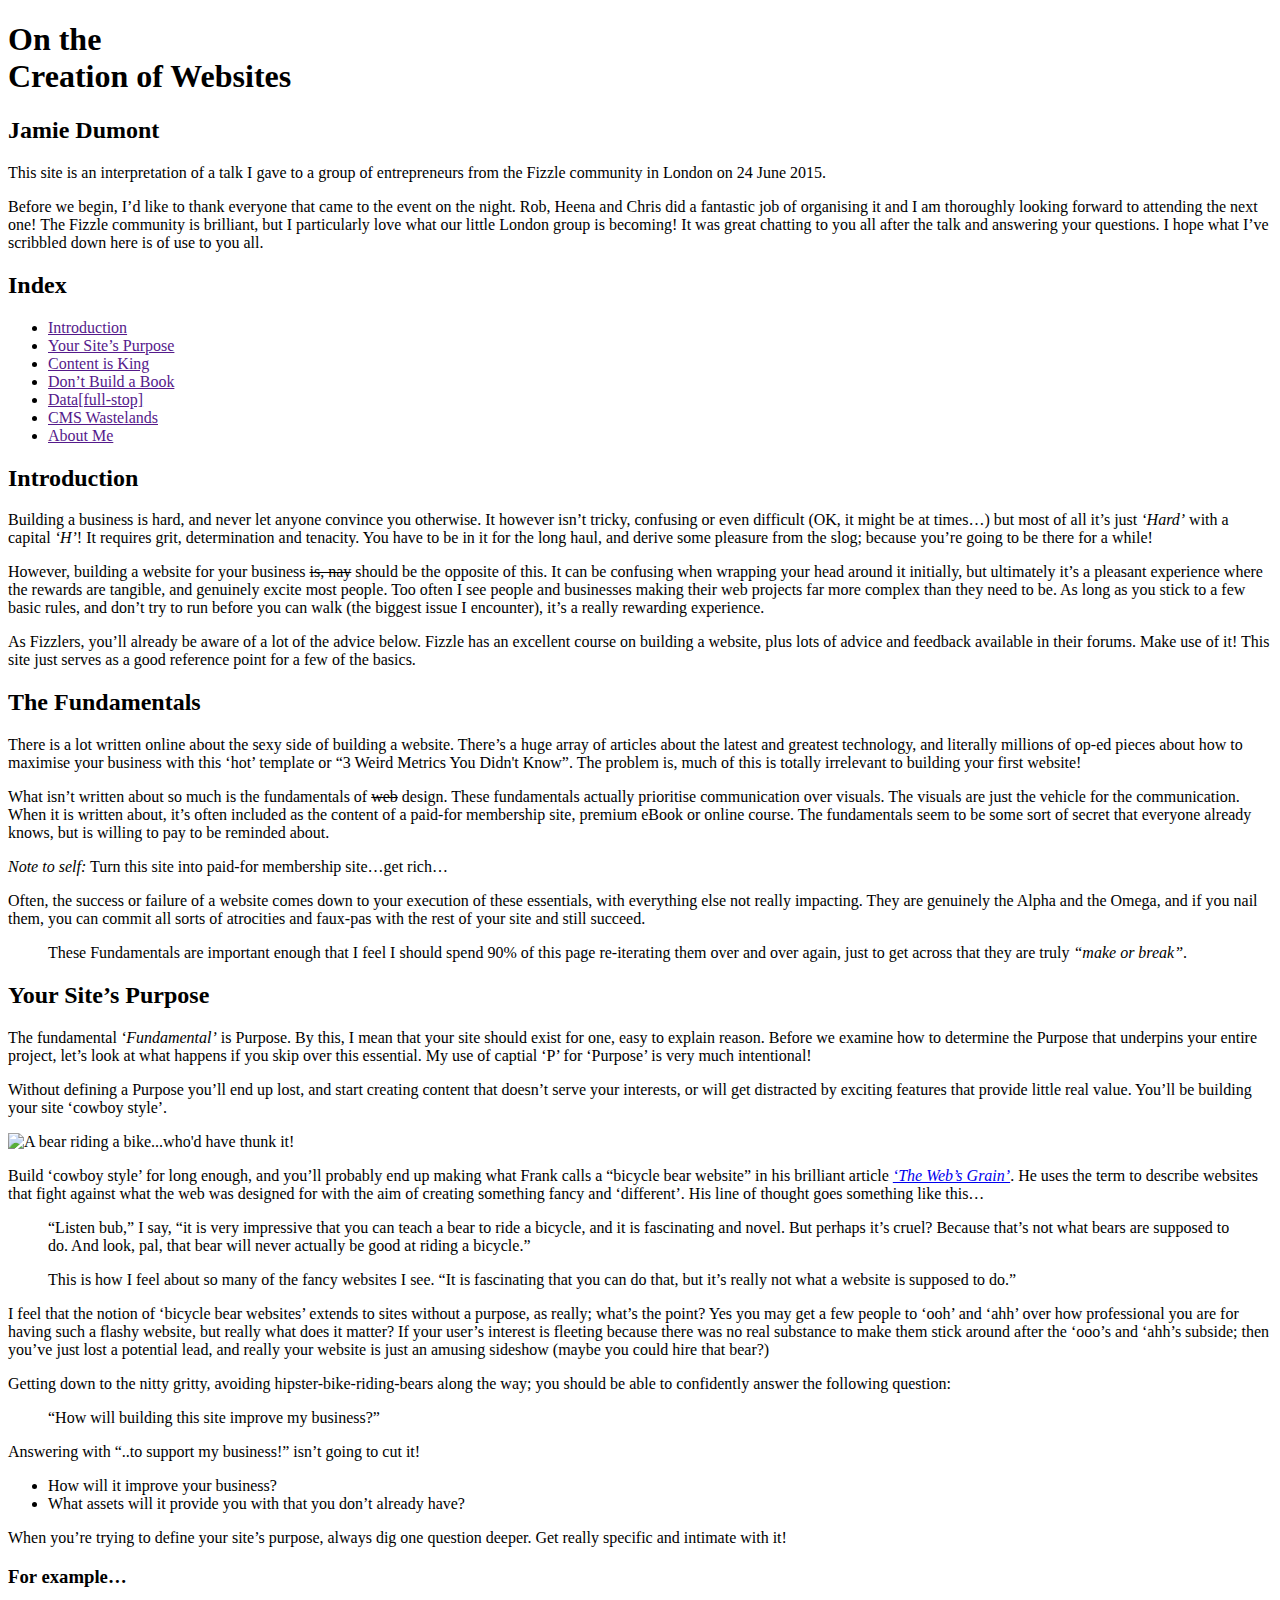
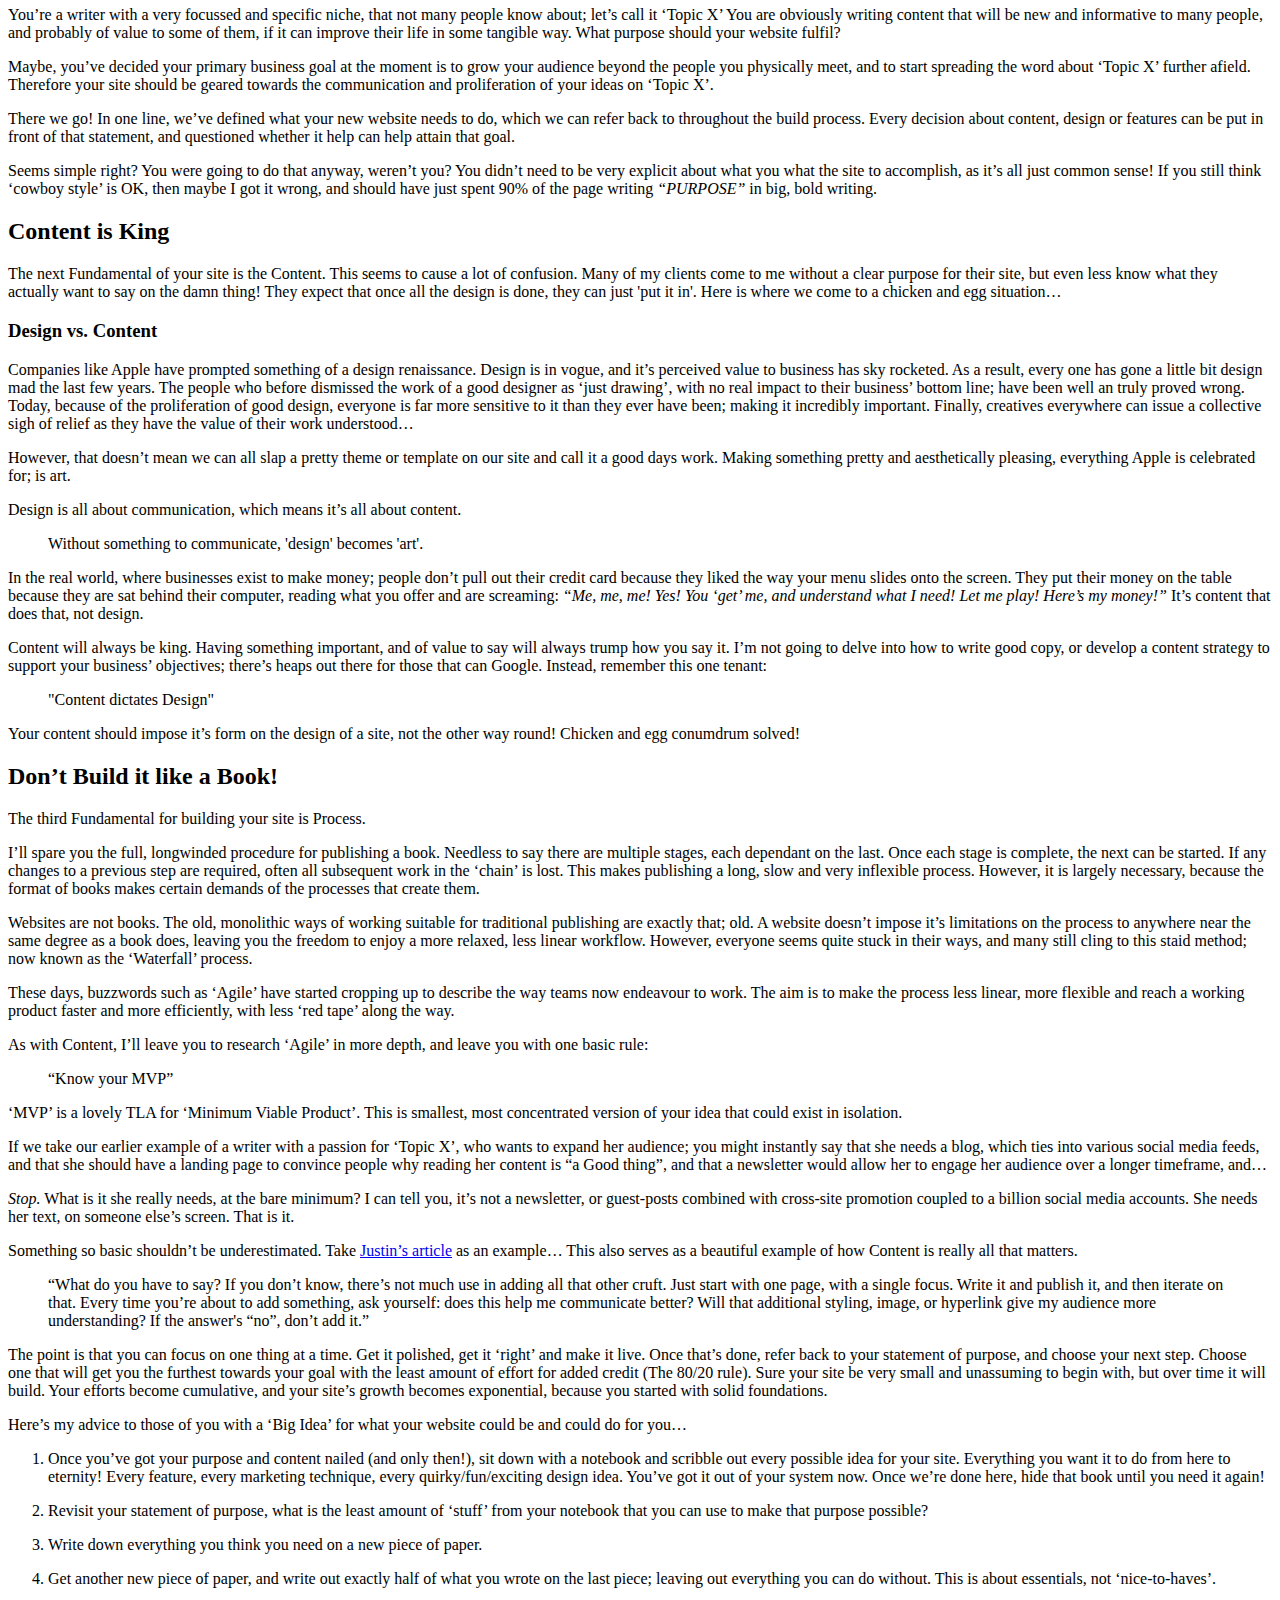
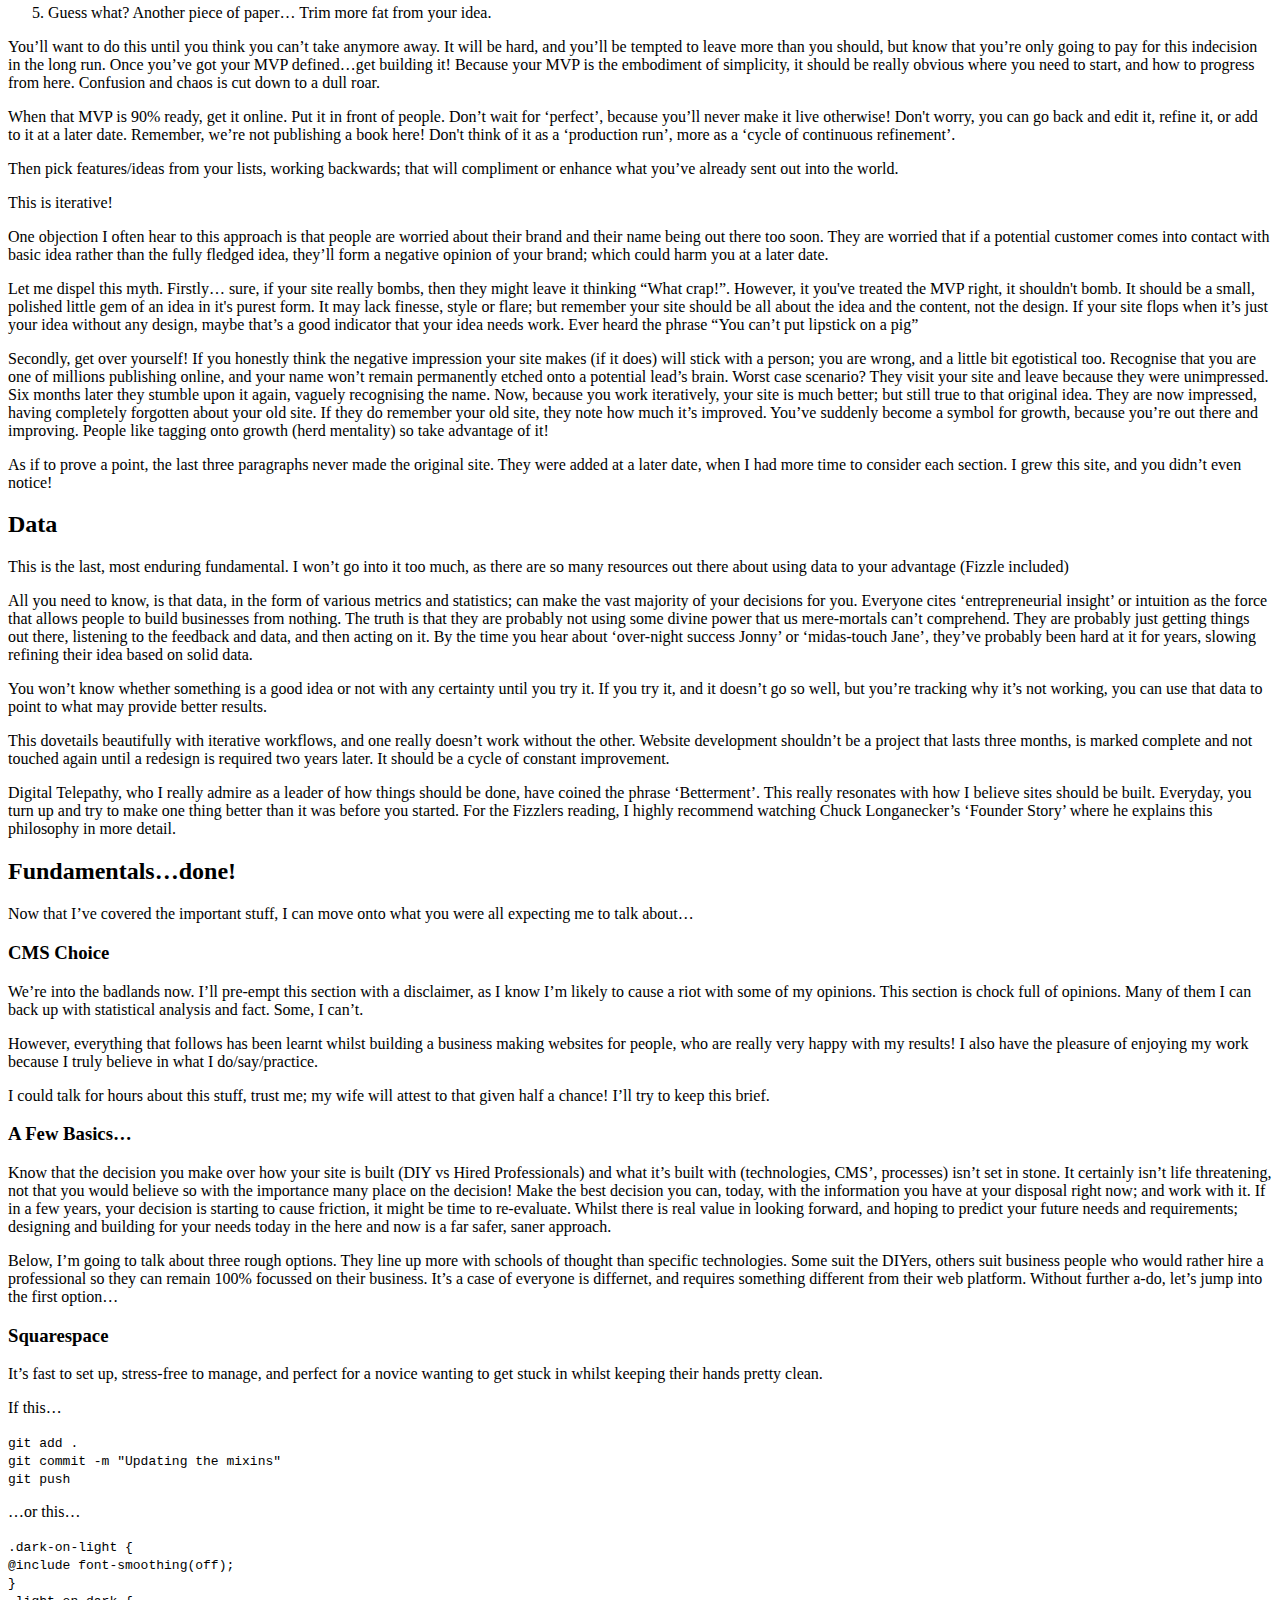
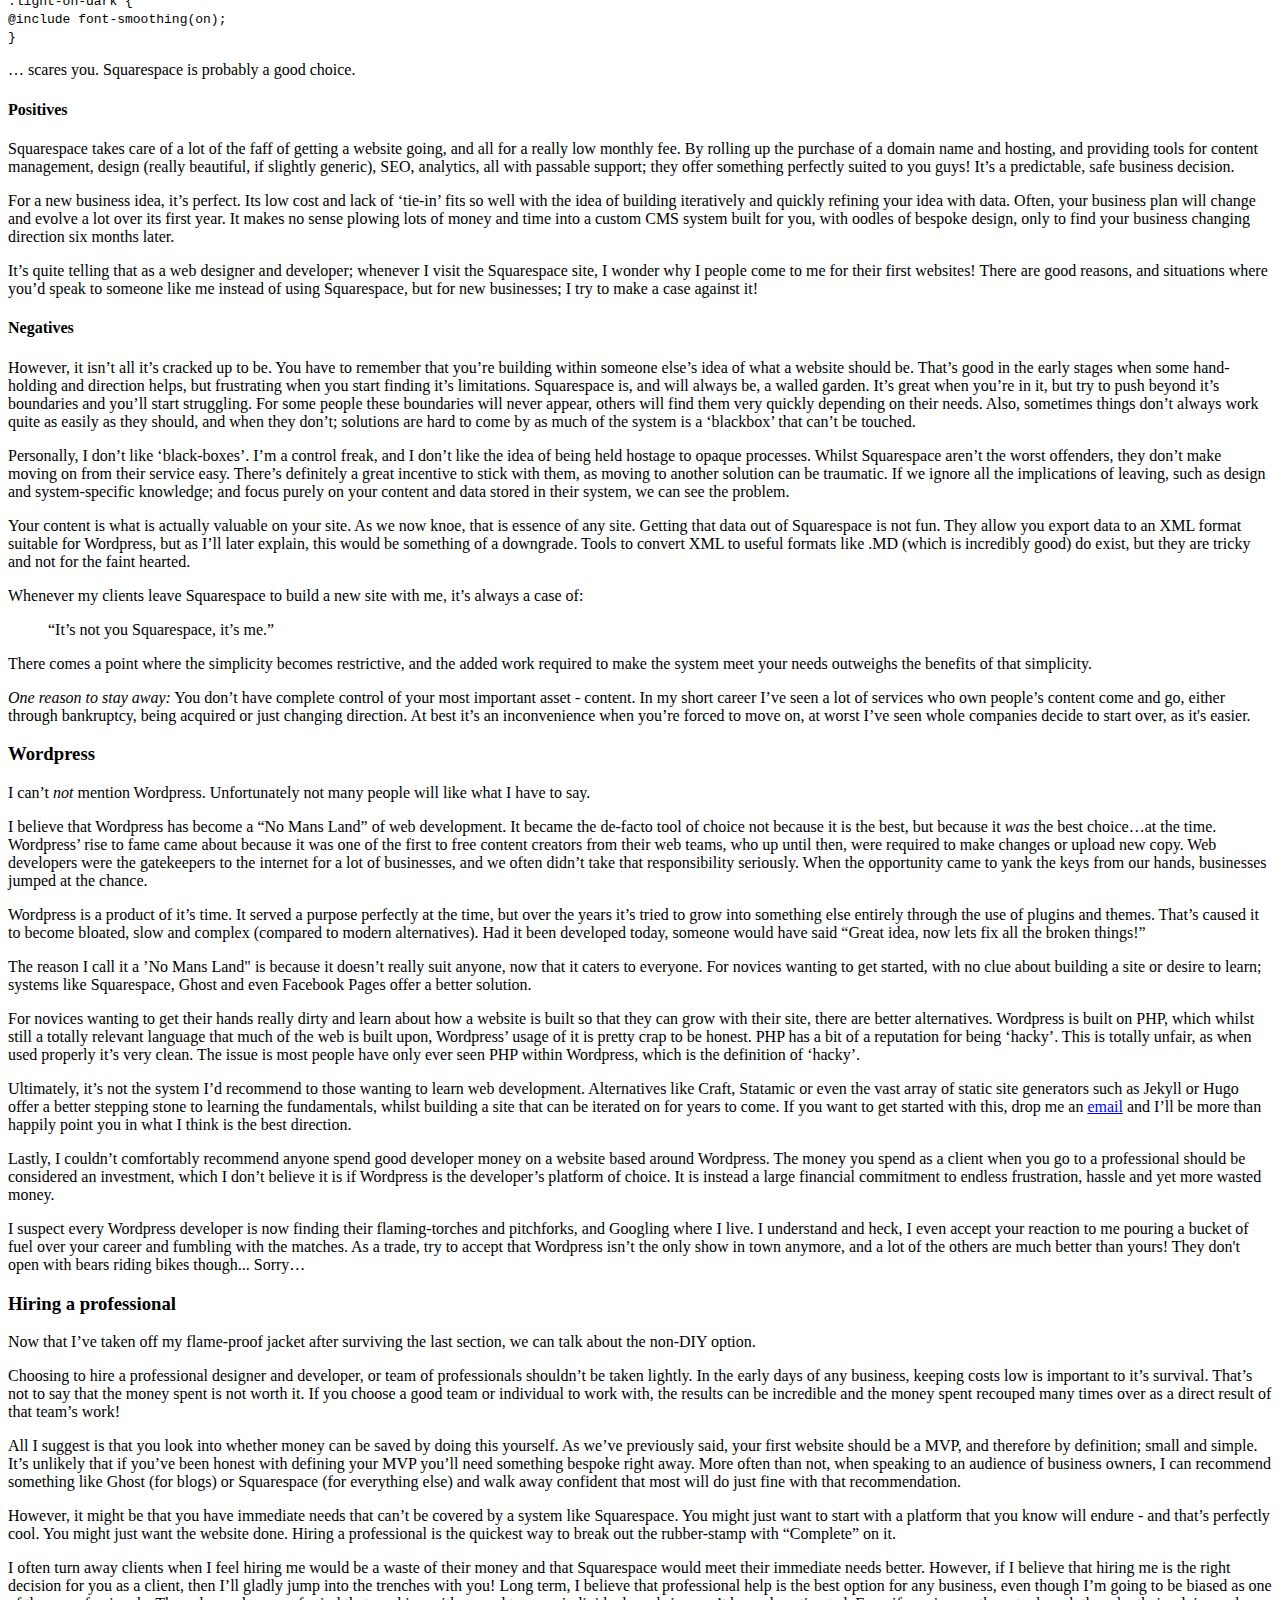
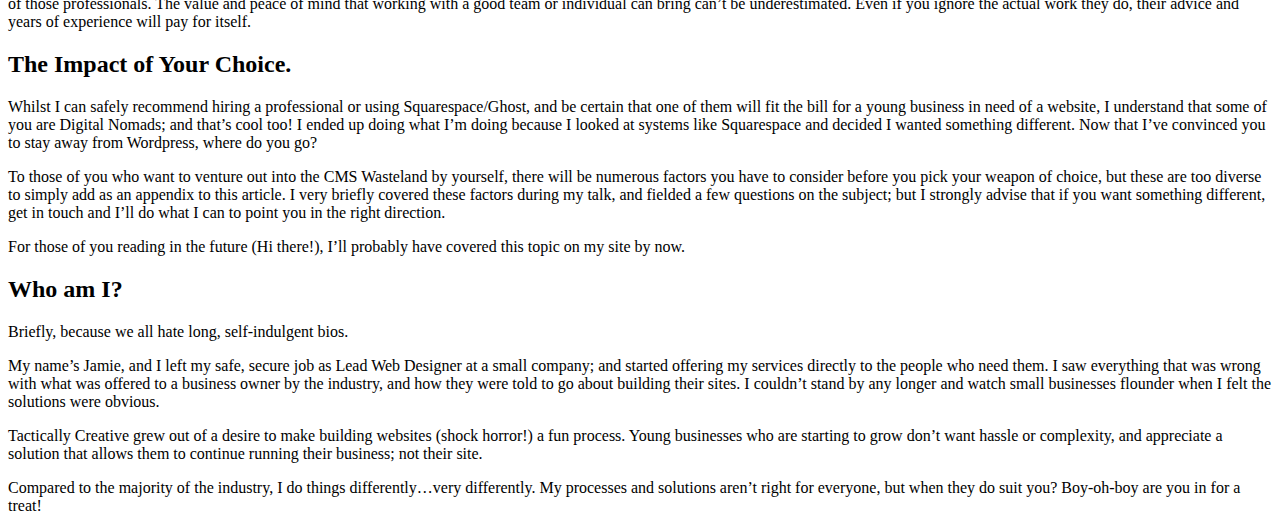
==== layouts/index.html @ e03779e4 "Initial commit" ====
<!doctype html>
<html>
<head>
	<meta charset="utf-8">

	<!-- Always force latest IE rendering engine or request Chrome Frame -->
	<meta content="IE=edge,chrome=1" http-equiv="X-UA-Compatible">

	<meta name="viewport" content="width=device-width, initial-scale=1.0, user-scalable=yes">


	<title>{{ .Title }}</title>

	<link href='http://fonts.googleapis.com/css?family=Roboto:300italic,300,500' rel='stylesheet' type='text/css'>
	<link href='http://fonts.googleapis.com/css?family=Merriweather:400,700italic' rel='stylesheet' type='text/css'>
	<link rel='stylesheet' type='text/css' href='//maxcdn.bootstrapcdn.com/font-awesome/4.3.0/css/font-awesome.min.css'>
	<link rel='stylesheet' type='text/css' href='/css/main.css'>

</head>

<body>

	<section class="container" id="header">
		

		<div class="content">

			<h1 class="main-header"><span>On the</span><br> Creation <span class="kern">of</span> Websites</h1>

			<h2 class="lined-header"><span>Jamie Dumont</span></h2>

			<p class="centered-text">This site is an interpretation of a talk I gave to a group of entrepreneurs from the Fizzle community in London on 24 June 2015.</p>

		</div>

	</section>

	<section class="container" id="welcome">

		<div class="content">

			<article>
				<p>Before we begin, I&#8217;d like to thank everyone that came to the event on the night. Rob, Heena and Chris did a fantastic job of organising it and I am thoroughly looking forward to attending the next one! The Fizzle community is brilliant, but I particularly love what our little London group is becoming! It was great chatting to you all after the talk and answering your questions. I hope what I&#8217;ve scribbled down here is of use to you all.</p>
			</article>

		</div>

	</section>

	<section class="container" id="nav">

		<div class="content">

			<nav>
				<h2>Index</h2>
				<ul>
					<li><a href="">Introduction</a></li>
					<li><a href="">Your Site&#8217;s Purpose</a></li>
					<li><a href="">Content is King</a></li>
					<li><a href="">Don&#8217;t Build a Book</a></li>
					<li><a href="">Data[full-stop]</a></li>
					<li><a href="">CMS Wastelands</a></li>
					<li><a href="">About Me</a></li>
				</ul>
			</nav>

		</div>



		
	</section>

	<section class="container">

		<div class="content">

			<h2>Introduction</h2>

			<p>Building a business is hard, and never let anyone convince you otherwise. It however isn&#8217;t tricky, confusing or even difficult (OK, it might be at times&#8230;) but most of all it&#8217;s just <em>&#8216;Hard&#8217;</em> with a capital <em>&#8216;H&#8217;</em>! It requires grit, determination and tenacity. You have to be in it for the long haul, and derive some pleasure from the slog; because you&#8217;re going to be there for a while!</p>

			<p>However, building a website for your business <s>is, nay</s> should be the opposite of this. It can be confusing when wrapping your head around it initially, but ultimately it&#8217;s a pleasant experience where the rewards are tangible, and genuinely excite most people. Too often I see people and businesses making their web projects far more complex than they need to be. As long as you stick to a few basic rules, and don&#8217;t try to run before you can walk (the biggest issue I encounter), it&#8217;s a really rewarding experience.</p>

			<p>As Fizzlers, you&#8217;ll already be aware of a lot of the advice below. Fizzle has an excellent course on building a website, plus lots of advice and feedback available in their forums. Make use of it! This site just serves as a good reference point for a few of the basics.</p>

		</div>

	</section>

	<section class="container">

		<div class="content">

			<h2>The Fundamentals</h2>

			<p>There is a lot written online about the sexy side of building a website. There&#8217;s a huge array of articles about the latest and greatest technology, and literally millions of op-ed pieces about how to maximise your business with this &#8216;hot&#8217; template or &#8220;3 Weird Metrics You Didn't Know&#8221;. The problem is, much of this is totally irrelevant to building your first website!</p>

			<p>What isn&#8217;t written about so much is the fundamentals of <s>web</s> design. These fundamentals actually prioritise communication over visuals. The visuals are just the vehicle for the communication. When it is written about, it&#8217;s often included as the content of a paid-for membership site, premium eBook or online course. The fundamentals seem to be some sort of secret that everyone already knows, but is willing to pay to be reminded about.</p>

			<p class="micro-text"><em>Note to self:</em> Turn this site into paid-for membership site&#8230;get rich&#8230;</p>

			<p>Often, the success or failure of a website comes down to your execution of these essentials, with everything else not really impacting. They are genuinely the Alpha and the Omega, and if you nail them, you can commit all sorts of atrocities and faux-pas with the rest of your site and still succeed.</p> 

			<blockquote>These Fundamentals are important enough that I feel I should spend 90% of this page re-iterating them over and over again, just to get across that they are truly <em>&#8220;make or break&#8221;</em>.</blockquote>

		</div>

	</section>

	<section class="container" id="purpose">

		<div class="content">

			<h2>Your Site&#8217;s Purpose</h2>

			<p>The fundamental <em>&#8216;Fundamental&#8217;</em> is Purpose. By this, I mean that your site should exist for one, easy to explain reason. Before we examine how to determine the Purpose that underpins your entire project, let&#8217;s look at what happens if you skip over this essential. <span class="micro-text">My use of captial &#8216;P&#8217; for &#8216;Purpose&#8217; is very much intentional!</span></p>

			<p>Without defining a Purpose you&#8217;ll end up lost, and start creating content that doesn&#8217;t serve your interests, or will get distracted by exciting features that provide little real value. You&#8217;ll be building your site &#8216;cowboy style&#8217;.</p>

			<img src="http://frankchimero.com/writing/the-webs-grain/bicyclebear.jpg" alt="A bear riding a bike...who'd have thunk it!">

			<p>Build &#8216;cowboy style&#8217; for long enough, and you&#8217;ll probably end up making what Frank calls a &#8220;bicycle bear website&#8221; in his brilliant article <a target="_blank" href="http://frankchimero.com/writing/the-webs-grain/"><em>&#8216;The Web&#8217;s Grain&#8217;</em></a>. He uses the term to describe websites that fight against what the web was designed for with the aim of creating something fancy and &#8216;different&#8217;. His line of thought goes something like this&#8230;</p>

			<blockquote>
				<p>&#8220;Listen bub,&#8221; I say, &#8220;it is very impressive that you can teach a bear to ride a bicycle, and it is fascinating and novel. But perhaps it’s cruel? Because that’s not what bears are supposed to do. And look, pal, that bear will never actually be good at riding a bicycle.&#8221;</p>

				<p>This is how I feel about so many of the fancy websites I see. &#8220;It is fascinating that you can do that, but it’s really not what a website is supposed to do.&#8221;</p>
			</blockquote>


			<p>I feel that the notion of &#8216;bicycle bear websites&#8217; extends to sites without a purpose, as really; what&#8217;s the point? Yes you may get a few people to &#8216;ooh&#8217; and &#8216;ahh&#8217; over how professional you are for having such a flashy website, but really what does it matter? If your user&#8217;s interest is fleeting because there was no real substance to make them stick around after the &#8216;ooo&#8217;s and &#8216;ahh&#8217;s subside; then you&#8217;ve just lost a potential lead, and really your website is just an amusing sideshow <span class="micro-text">(maybe you could hire that bear?)</span></p>

			<p>Getting down to the nitty gritty, avoiding hipster-bike-riding-bears along the way; you should be able to confidently answer the following question:</p>
			
			<blockquote class="big-bq">&#8220;How will building this site improve my business?&#8221;</blockquote>

			<p>Answering with &#8220;..to support my business!&#8221; isn&#8217;t going to cut it!</p>

			<ul class="indented-emphasis">
				<li>How will it improve your business?</li>
				<li>What assets will it provide you with that you don&#8217;t already have?</li>
			</ul>

			<p>When you&#8217;re trying to define your site&#8217;s purpose, always dig one question deeper. Get really specific and intimate with it!</p>

			<h3>For example&#8230;</h3>

			<p>You&#8217;re a writer with a very focussed and specific niche, that not many people know about; let&#8217;s call it &#8216;Topic X&#8217; You are obviously writing content that will be new and informative to many people, and probably of value to some of them, if it can improve their life in some tangible way. What purpose should your website fulfil?</p>

			<p>Maybe, you&#8217;ve decided your primary business goal at the moment is to grow your audience beyond the people you physically meet, and to start spreading the word about &#8216;Topic X&#8217; further afield. Therefore your site should be geared towards the communication and proliferation of your ideas on &#8216;Topic X&#8217;.</p>

			<p>There we go! In one line, we&#8217;ve defined what your new website needs to do, which we can refer back to throughout the build process. Every decision about content, design or features can be put in front of that statement, and questioned whether it help can help attain that goal.</p>

			<p>Seems simple right? You were going to do that anyway, weren&#8217;t you? You didn&#8217;t need to be very explicit about what you what the site to accomplish, as it&#8217;s all just common sense! If you still think &#8216;cowboy style&#8217; is OK, then maybe I got it wrong, and should have just spent 90% of the page writing <em>&#8220;PURPOSE&#8221;</em> in big, bold writing.</p>

		</div>

	</section>

	<section class="container">

		<div class="content">

			<h2>Content is King</h2>

			<p>The next Fundamental of your site is the Content. This seems to cause a lot of confusion. Many of my clients come to me without a clear purpose for their site, but even less know what they actually want to say on the damn thing! They expect that once all the design is done, they can just 'put it in'. Here is where we come to a chicken and egg situation&#8230;</p>

			<h3>Design vs. Content</h3>

			<p>Companies like Apple have prompted something of a design renaissance. Design is in vogue, and it&#8217;s perceived value to business has sky rocketed. As a result, every one has gone a little bit design mad the last few years. The people who before dismissed the work of a good designer as &#8216;just drawing&#8217;, with no real impact to their business&#8217; bottom line; have been well an truly proved wrong. Today, because of the proliferation of good design, everyone is far more sensitive to it than they ever have been; making it incredibly important. Finally, creatives everywhere can issue a collective sigh of relief as they have the value of their work understood&#8230;</p>

			<p>However, that doesn&#8217;t mean we can all slap a pretty theme or template on our site and call it a good days work. Making something pretty and aesthetically pleasing, everything Apple is celebrated for; is art.</p>

			<p>Design is all about communication, which means it&#8217;s all about content.</p>

			<blockquote>Without something to communicate, 'design' becomes 'art'.</blockquote>

			<p>In the real world, where businesses exist to make money; people don&#8217;t pull out their credit card because they liked the way your menu slides onto the screen. They put their money on the table because they are sat behind their computer, reading what you offer and are screaming: <em>&#8220;Me, me, me! Yes! You &#8216;get&#8217; me, and understand what I need! Let me play! Here&#8217;s my money!&#8221;</em> It&#8217;s content that does that, not design.</p>

			<p>Content will always be king. Having something important, and of value to say will always trump how you say it. I&#8217;m not going to delve into how to write good copy, or develop a content strategy to support your business&#8217; objectives; there&#8217;s heaps out there for those that can Google. Instead, remember this one tenant: </p>

			<blockquote class="big-bq">"Content dictates Design"</blockquote> 

			<p>Your content should impose it&#8217;s form on the design of a site, not the other way round! Chicken and egg conumdrum solved!</p>

		</div>

	</section>

	<section class="container">

		<div class="content">

			<h2>Don&#8217;t Build it like a Book!</h2>

			<p>The third Fundamental for building your site is Process.</p>

			<p>I&#8217;ll spare you the full, longwinded procedure for publishing a book. Needless to say there are multiple stages, each dependant on the last. Once each stage is complete, the next can be started. If any changes to a previous step are required, often all subsequent work in the &#8216;chain&#8217; is lost. This makes publishing a long, slow and very inflexible process. However, it is largely necessary, because the format of books makes certain demands of the processes that create them.</p>

			<p>Websites are not books. The old, monolithic ways of working suitable for traditional publishing are exactly that; old. A website doesn&#8217;t impose it&#8217;s limitations on the process to anywhere near the same degree as a book does, leaving you the freedom to enjoy a more relaxed, less linear workflow. However, everyone seems quite stuck in their ways, and many still cling to this staid method; now known as the &#8216;Waterfall&#8217; process.</p>

			<p>These days, buzzwords such as &#8216;Agile&#8217; have started cropping up to describe the way teams now endeavour to work. The aim is to make the process less linear, more flexible and reach a working product faster and more efficiently, with less &#8216;red tape&#8217; along the way.</p>

			<p>As with Content, I&#8217;ll leave you to research &#8216;Agile&#8217; in more depth, and leave you with one basic rule:</p>

			<blockquote>&#8220;Know your MVP&#8221;</blockquote>

			<p>&#8216;MVP&#8217; is a lovely TLA for &#8216;Minimum Viable Product&#8217;. This is smallest, most concentrated version of your idea that could exist in isolation.</p>

			<p>If we take our earlier example of a writer with a passion for &#8216;Topic X&#8217;, who wants to expand her audience; you might instantly say that she needs a blog, which ties into various social media feeds, and that she should have a landing page to convince people why reading her content is &#8220;a Good thing&#8221;, and that a newsletter would allow her to engage her audience over a longer timeframe, and&#8230;</p>

			<p><em>Stop.</em> What is it she really needs, at the bare minimum? I can tell you, it&#8217;s not a newsletter, or guest-posts combined with cross-site promotion coupled to a billion social media accounts. She needs her text, on someone else&#8217;s screen. That is it.</p>

			<p>Something so basic shouldn&#8217;t be underestimated. Take <a target="_blank" href="http://justinjackson.ca/words.html">Justin&#8217;s article</a> as an example&#8230; This also serves as a beautiful example of how Content is really all that matters.</p>

			<blockquote><p>&#8220;What do you have to say? If you don&#8217;t know, there&#8217;s not much use in adding all that other cruft. Just start with one page, with a single focus. Write it and publish it, and then iterate on that. Every time you&#8217;re about to add something, ask yourself: does this help me communicate better? Will that additional styling, image, or hyperlink give my audience more understanding? If the answer's &#8220;no&#8221;, don&#8217;t add it.&#8221;</p></blockquote>

			<p>The point is that you can focus on one thing at a time. Get it polished, get it &#8216;right&#8217; and make it live. Once that&#8217;s done, refer back to your statement of purpose, and choose your next step. Choose one that will get you the furthest towards your goal with the least amount of effort for added credit (The 80/20 rule). Sure your site be very small and unassuming to begin with, but over time it will build. Your efforts become cumulative, and your site&#8217;s growth becomes exponential, because you started with solid foundations.</p>

			<p>Here&#8217;s my advice to those of you with a &#8216;Big Idea&#8217; for what your website could be and could do for you&#8230; </p>

			<ol>
				<li><p>Once you&#8217;ve got your purpose and content nailed (and only then!), sit down with a notebook and scribble out every possible idea for your site. Everything you want it to do from here to eternity! Every feature, every marketing technique, every quirky/fun/exciting design idea. You&#8217;ve got it out of your system now. Once we&#8217;re done here, hide that book until you need it again!</p></li>
				<li><p>Revisit your statement of purpose, what is the least amount of &#8216;stuff&#8217; from your notebook that you can use to make that purpose possible?</p></li>
				<li><p>Write down everything you think you need on a new piece of paper.</p></li>
				<li><p>Get another new piece of paper, and write out exactly half of what you wrote on the last piece; leaving out everything you can do without. This is about essentials, not &#8216;nice-to-haves&#8217;.</p></li>
				<li><p>Guess what? Another piece of paper&#8230; Trim more fat from your idea.</p></li>
			</ol>

			<p>You&#8217;ll want to do this until you think you can&#8217;t take anymore away. It will be hard, and you&#8217;ll be tempted to leave more than you should, but know that you&#8217;re only going to pay for this indecision in the long run. Once you&#8217;ve got your MVP defined&#8230;get building it! Because your MVP is the embodiment of simplicity, it should be really obvious where you need to start, and how to progress from here. Confusion and chaos is cut down to a dull roar.</p>

			<p>When that MVP is 90% ready, get it online. Put it in front of people. Don&#8217;t wait for &#8216;perfect&#8217;, because you&#8217;ll never make it live otherwise! Don't worry, you can go back and edit it, refine it, or add to it at a later date. Remember, we&#8217;re not publishing a book here! Don't think of it as a &#8216;production run&#8217;, more as a &#8216;cycle of continuous refinement&#8217;.</p>

			<p>Then pick features/ideas from your lists, working backwards; that will compliment or enhance what you&#8217;ve already sent out into the world.</p>

			<p>This is iterative!</p>

			<p>One objection I often hear to this approach is that people are worried about their brand and their name being out there too soon. They are worried that if a potential customer comes into contact with basic idea rather than the fully fledged idea, they&#8217;ll form a negative opinion of your brand; which could harm you at a later date.</p>

			<p>Let me dispel this myth. Firstly&#8230; sure, if your site really bombs, then they might leave it thinking &#8220;What crap!&#8221;. However, it you've treated the MVP right, it shouldn't bomb. It should be a small, polished little gem of an idea in it's purest form. It may lack finesse, style or flare; but remember your site should be all about the idea and the content, not the design. If your site flops when it&#8217;s just your idea without any design, maybe that&#8217;s a good indicator that your idea needs work. Ever heard the phrase &#8220;You can&#8217;t put lipstick on a pig&#8221;</p>

			<p>Secondly, get over yourself! If you honestly think the negative impression your site makes (if it does) will stick with a person; you are wrong, and a little bit egotistical too. Recognise that you are one of millions publishing online, and your name won&#8217;t remain permanently etched onto a potential lead&#8217;s brain. Worst case scenario? They visit your site and leave because they were unimpressed. Six months later they stumble upon it again, vaguely recognising the name. Now, because you work iteratively, your site is much better; but still true to that original idea. They are now impressed, having completely forgotten about your old site. If they do remember your old site, they note how much it&#8217;s improved. You&#8217;ve suddenly become a symbol for growth, because you&#8217;re out there and improving. People like tagging onto growth (herd mentality) so take advantage of it!</p>

			<p class="micro-text">As if to prove a point, the last three paragraphs never made the original site. They were added at a later date, when I had more time to consider each section. I grew this site, and you didn&#8217;t even notice!</p>

		</div>

	</section>

	<section class="container">

		<div class="content">

			<h2>Data</h2>

			<p>This is the last, most enduring fundamental. I won&#8217;t go into it too much, as there are so many resources out there about using data to your advantage (Fizzle included)</p>

			<p>All you need to know, is that data, in the form of various metrics and statistics; can make the vast majority of your decisions for you. Everyone cites &#8216;entrepreneurial insight&#8217; or intuition as the force that allows people to build businesses from nothing. The truth is that they are probably not using some divine power that us mere-mortals can&#8217;t comprehend. They are probably just getting things out there, listening to the feedback and data, and then acting on it. By the time you hear about &#8216;over-night success Jonny&#8217; or &#8216;midas-touch Jane&#8217;, they&#8217;ve probably been hard at it for years, slowing refining their idea based on solid data.</p>

			<p>You won&#8217;t know whether something is a good idea or not with any certainty until you try it. If you try it, and it doesn&#8217;t go so well, but you&#8217;re tracking why it&#8217;s not working, you can use that data to point to what may provide better results.</p>

			<p>This dovetails beautifully with iterative workflows, and one really doesn&#8217;t work without the other. Website development shouldn&#8217;t be a project that lasts three months, is marked complete and not touched again until a redesign is required two years later. It should be a cycle of constant improvement.</p>

			<p>Digital Telepathy, who I really admire as a leader of how things should be done, have coined the phrase &#8216;Betterment&#8217;. This really resonates with how I believe sites should be built. Everyday, you turn up and try to make one thing better than  it was before you started. For the Fizzlers reading, I highly recommend watching Chuck Longanecker&#8217;s &#8216;Founder Story&#8217; where he explains this philosophy in more detail.</p>

		</div>

	</section>

	<section class="container">

		<div class="content">

			<h2>Fundamentals&#8230;done!</h2>

			<p>Now that I&#8217;ve covered the important stuff, I can move onto what you were all expecting me to talk about&#8230;</p>

			<h3>CMS Choice</h3>

			<p>We&#8217;re into the badlands now. I&#8217;ll pre-empt this section with a disclaimer, as I know I&#8217;m likely to cause a riot with some of my opinions. This section is chock full of opinions. Many of them I can back up with statistical analysis and fact. Some, I can&#8217;t.</p>

			<p>However, everything that follows has been learnt whilst building a business making websites for people, who are really very happy with my results! I also have the pleasure of enjoying my work because I truly believe in what I do/say/practice.</p>

			<p>I could talk for hours about this stuff, trust me; my wife will attest to that given half a chance! I&#8217;ll try to keep this brief.</p>

			<h3>A Few Basics&#8230;</h3>

			<p>Know that the decision you make over how your site is built (DIY vs Hired Professionals) and what it&#8217;s built with (technologies, CMS&#8217;, processes) isn&#8217;t set in stone. It certainly isn&#8217;t life threatening, not that you would believe so with the importance many place on the decision! Make the best decision you can, today, with the information you have at your disposal right now; and work with it. If in a few years, your decision is starting to cause friction, it might be time to re-evaluate. Whilst there is real value in looking forward, and hoping to predict your future needs and requirements; designing and building for your needs today in the here and now is a far safer, saner approach.</p>

			<p>Below, I&#8217;m going to talk about three rough options. They line up more with schools of thought than specific technologies. Some suit the DIYers, others suit business people who would rather hire a professional so they can remain 100% focussed on their business. It&#8217;s a case of everyone is differnet, and requires something different from their web platform. Without further a-do, let&#8217;s jump into the first option&#8230;</p>

			<h3>Squarespace</h3>

			<p>It&#8217;s fast to set up, stress-free to manage, and perfect for a novice wanting to get stuck in whilst keeping their hands pretty clean.</p>

			<p>If this&#8230;</p>

			<div class="code">
				<code>
				git add . <br>
				git commit -m "Updating the mixins" <br>
				git push <br>
				</code>
			</div>

			<p>&#8230;or this&#8230;</p>

			<div class="code">
				<code>
				.dark-on-light {<br>
				@include font-smoothing(off);<br>
				} <br>

				.light-on-dark {<br>
				@include font-smoothing(on);<br>
				}
				</code>
			</div>
			

		<p>&#8230; scares you. Squarespace is probably a good choice.</p>
		<h4>Positives</h4>

		<p>Squarespace takes care of a lot of the faff of getting a website going, and all for a really low monthly fee. By rolling up the purchase of a domain name and hosting, and providing tools for content management, design (really beautiful, if slightly generic), SEO, analytics, all with passable support; they offer something perfectly suited to you guys! It&#8217;s a predictable, safe business decision.</p>

		<p>For a new business idea, it&#8217;s perfect. Its low cost and lack of &#8216;tie-in&#8217; fits so well with the idea of building iteratively and quickly refining your idea with data. Often, your business plan will change and evolve a lot over its first year. It makes no sense plowing lots of money and time into a custom CMS system built for you, with oodles of bespoke design, only to find your business changing direction six months later.</p>

		<p>It&#8217;s quite telling that as a web designer and developer; whenever I visit the Squarespace site, I wonder why I people come to me for their first websites! There are good reasons, and situations where you&#8217;d speak to someone like me instead of using Squarespace, but for new businesses; I try to make a case against it!</p>

		<h4>Negatives</h4>

		<p>However, it isn&#8217;t all it&#8217;s cracked up to be. You have to remember that you&#8217;re building within someone else&#8217;s idea of what a website should be. That&#8217;s good in the early stages when some hand-holding and direction helps, but frustrating when you start finding it&#8217;s limitations. Squarespace is, and will always be, a walled garden. It&#8217;s great when you&#8217;re in it, but try to push beyond it&#8217;s boundaries and you&#8217;ll start struggling. For some people these boundaries will never appear, others will find them very quickly depending on their needs. Also, sometimes things don&#8217;t always work quite as easily as they should, and when they don&#8217;t; solutions are hard to come by as much of the system is a &#8216;blackbox&#8217; that can&#8217;t be touched.</p>

		<p>Personally, I don&#8217;t like &#8216;black-boxes&#8217;. I&#8217;m a control freak, and I don&#8217;t like the idea of being held hostage to opaque processes. Whilst Squarespace aren&#8217;t the worst offenders, they don&#8217;t make moving on from their service easy. There&#8217;s definitely a great incentive to stick with them, as moving to another solution can be traumatic. If we ignore all the implications of leaving, such as design and system-specific knowledge; and focus purely on your content and data stored in their system, we can see the problem.</p>

		<p>Your content is what is actually valuable on your site. As we now knoe, that is essence of any site. Getting that data out of Squarespace is not fun. They allow you export data to an XML format suitable for Wordpress, but as I&#8217;ll later explain, this would be something of a downgrade. Tools to convert XML to useful formats like .MD (which is incredibly good) do exist, but they are tricky and not for the faint hearted.</p>

		<p>Whenever my clients leave Squarespace to build a new site with me, it&#8217;s always a case of:</p>

		<blockquote>&#8220;It&#8217;s not you Squarespace, it&#8217;s me.&#8221;</blockquote>

		<p>There comes a point where the simplicity becomes restrictive, and the added work required to make the system meet your needs outweighs the benefits of that simplicity.</p>

		<p><em>One reason to stay away:</em> You don&#8217;t have complete control of your most important asset - content. In my short career I&#8217;ve seen a lot of services who own people&#8217;s content come and go, either through bankruptcy, being acquired or just changing direction. At best it&#8217;s an inconvenience when you&#8217;re forced to move on, at worst I&#8217;ve seen whole companies decide to start over, as it's easier.</p>

		<h3>Wordpress</h3>

		<p>I can&#8217;t <em>not</em> mention Wordpress. Unfortunately not many people will like what I have to say.</p>

		<p>I believe that Wordpress has become a &#8220;No Mans Land&#8221; of web development. It became the de-facto tool of choice not because it is the best, but because it <em>was</em> the best choice&#8230;at the time. Wordpress&#8217; rise to fame came about because it was one of the first to free content creators from their web teams, who up until then, were required to make changes or upload new copy. Web developers were the gatekeepers to the internet for a lot of businesses, and we often didn&#8217;t take that responsibility seriously. When the opportunity came to yank the keys from our hands, businesses jumped at the chance.</p>

		<p>Wordpress is a product of it&#8217;s time. It served a purpose perfectly at the time, but over the years it&#8217;s tried to grow into something else entirely through the use of plugins and themes. That&#8217;s caused it to become bloated, slow and complex (compared to modern alternatives). Had it been developed today, someone would have said &#8220;Great idea, now lets fix all the broken things!&#8221;</p>

		<p>The reason I call it a &#8217;No Mans Land&quot; is because it doesn&#8217;t really suit anyone, now that it caters to everyone. For novices wanting to get started, with no clue about building a site or desire to learn; systems like Squarespace, Ghost and even Facebook Pages offer a better solution.</p>

		<p>For novices wanting to get their hands really dirty and learn about how a website is built so that they can grow with their site, there are better alternatives. Wordpress is built on PHP, which whilst still a totally relevant language that much of the web is built upon, Wordpress&#8217; usage of it is pretty crap to be honest. PHP has a bit of a reputation for being &#8216;hacky&#8217;. This is totally unfair, as when used properly it&#8217;s very clean. The issue is most people have only ever seen PHP within Wordpress, which is the definition of &#8216;hacky&#8217;.</p>

		<p>Ultimately, it&#8217;s not the system I&#8217;d recommend to those wanting to learn web development. Alternatives like Craft, Statamic or even the vast array of static site generators such as Jekyll or Hugo offer a better stepping stone to learning the fundamentals, whilst building a site that can be iterated on for years to come. If you want to get started with this, drop me an <a href="mailto:jamie@tactically-creative.co.uk">email</a> and I&#8217;ll be more than happily point you in what I think is the best direction.</p>

		<p>Lastly, I couldn&#8217;t comfortably recommend anyone spend good developer money on a website based around Wordpress. The money you spend as a client when you go to a professional should be considered an investment, which I don&#8217;t believe it is if Wordpress is the developer&#8217;s platform of choice. It is instead a large financial commitment to endless frustration, hassle and yet more wasted money.</p>

		<p> I suspect every Wordpress developer is now finding their flaming-torches and pitchforks, and Googling where I live. I understand and heck, I even accept your reaction to me pouring a bucket of fuel over your career and fumbling with the matches. As a trade, try to accept that Wordpress isn&#8217;t the only show in town anymore, and a lot of the others are much better than yours! <span class="micro-text">They don't open with bears riding bikes though...</span> Sorry&#8230;</p>

		<h3>Hiring a professional</h3>

		<p>Now that I&#8217;ve taken off my flame-proof jacket after surviving the last section, we can talk about the non-DIY option.</p>

		<p>Choosing to hire a professional designer and developer, or team of professionals shouldn&#8217;t be taken lightly. In the early days of any business, keeping costs low is important to it&#8217;s survival. That&#8217;s not to say that the money spent is not worth it. If you choose a good team or individual to work with, the results can be incredible and the money spent recouped many times over as a direct result of that team&#8217;s work!</p>

		<p>All I suggest is that you look into whether money can be saved by doing this yourself. As we&#8217;ve previously said, your first website should be a MVP, and therefore by definition; small and simple. It&#8217;s unlikely that if you&#8217;ve been honest with defining your MVP you&#8217;ll need something bespoke right away. More often than not, when speaking to an audience of business owners, I can recommend something like Ghost (for blogs) or Squarespace (for everything else) and walk away confident that most will do just fine with that recommendation.</p>

		<p>However, it might be that you have immediate needs that can&#8217;t be covered by a system like Squarespace. You might just want to start with a platform that you know will endure - and that&#8217;s perfectly cool. You might just want the website done. Hiring a professional is the quickest way to break out the rubber-stamp with &#8220;Complete&#8221; on it.</p>

		<p>I often turn away clients when I feel hiring me would be a waste of their money and that Squarespace would meet their immediate needs better. However, if I believe that hiring me is the right decision for you as a client, then I&#8217;ll gladly jump into the trenches with you! Long term, I believe that professional help is the best option for any business, even though I&#8217;m going to be biased as one of those professionals. The value and peace of mind that working with a good team or individual can bring can&#8217;t be underestimated. Even if you ignore the actual work they do, their advice and years of experience will pay for itself.</p>

		<h2>The Impact of Your Choice.</h2>

		<p>Whilst I can safely recommend hiring a professional or using Squarespace/Ghost, and be certain that one of them will fit the bill for a young business in need of a website, I understand that some of you are Digital Nomads; and that&#8217;s cool too! I ended up doing what I&#8217;m doing because I looked at systems like Squarespace and decided I wanted something different. Now that I&#8217;ve convinced you to stay away from Wordpress, where do you go?</p>

		<p>To those of you who want to venture out into the CMS Wasteland by yourself, there will be numerous factors you have to consider before you pick your weapon of choice, but these are too diverse to simply add as an appendix to this article. I very briefly covered these factors during my talk, and fielded a few questions on the subject; but I strongly advise that if you want something different, get in touch and I&#8217;ll do what I can to point you in the right direction.</p>

		<p>For those of you reading in the future (Hi there!), I&#8217;ll probably have covered this topic on my site by now. </p>

	</div>
</section>

<section class="container">

	<div class="content">

		<h2>Who am I?</h2>

		<p>Briefly, because we all hate long, self-indulgent bios. </p>

		<p>My name&#8217;s Jamie, and I left my safe, secure job as Lead Web Designer at a small company; and started offering my services directly to the people who need them. I saw everything that was wrong with what was offered to a business owner by the industry, and how they were told to go about building their sites. I couldn&#8217;t stand by any longer and watch small businesses flounder when I felt the solutions were obvious.</p>

		<p>Tactically Creative grew out of a desire to make building websites (shock horror!) a fun process. Young businesses who are starting to grow don&#8217;t want hassle or complexity, and appreciate a solution that allows them to continue running their business; not their site.</p>

		<p>Compared to the majority of the industry, I do things differently&#8230;very differently. My processes and solutions aren&#8217;t right for everyone, but when they do suit you? Boy-oh-boy are you in for a treat!</p>

	</div>
</section>

</body>

</html>
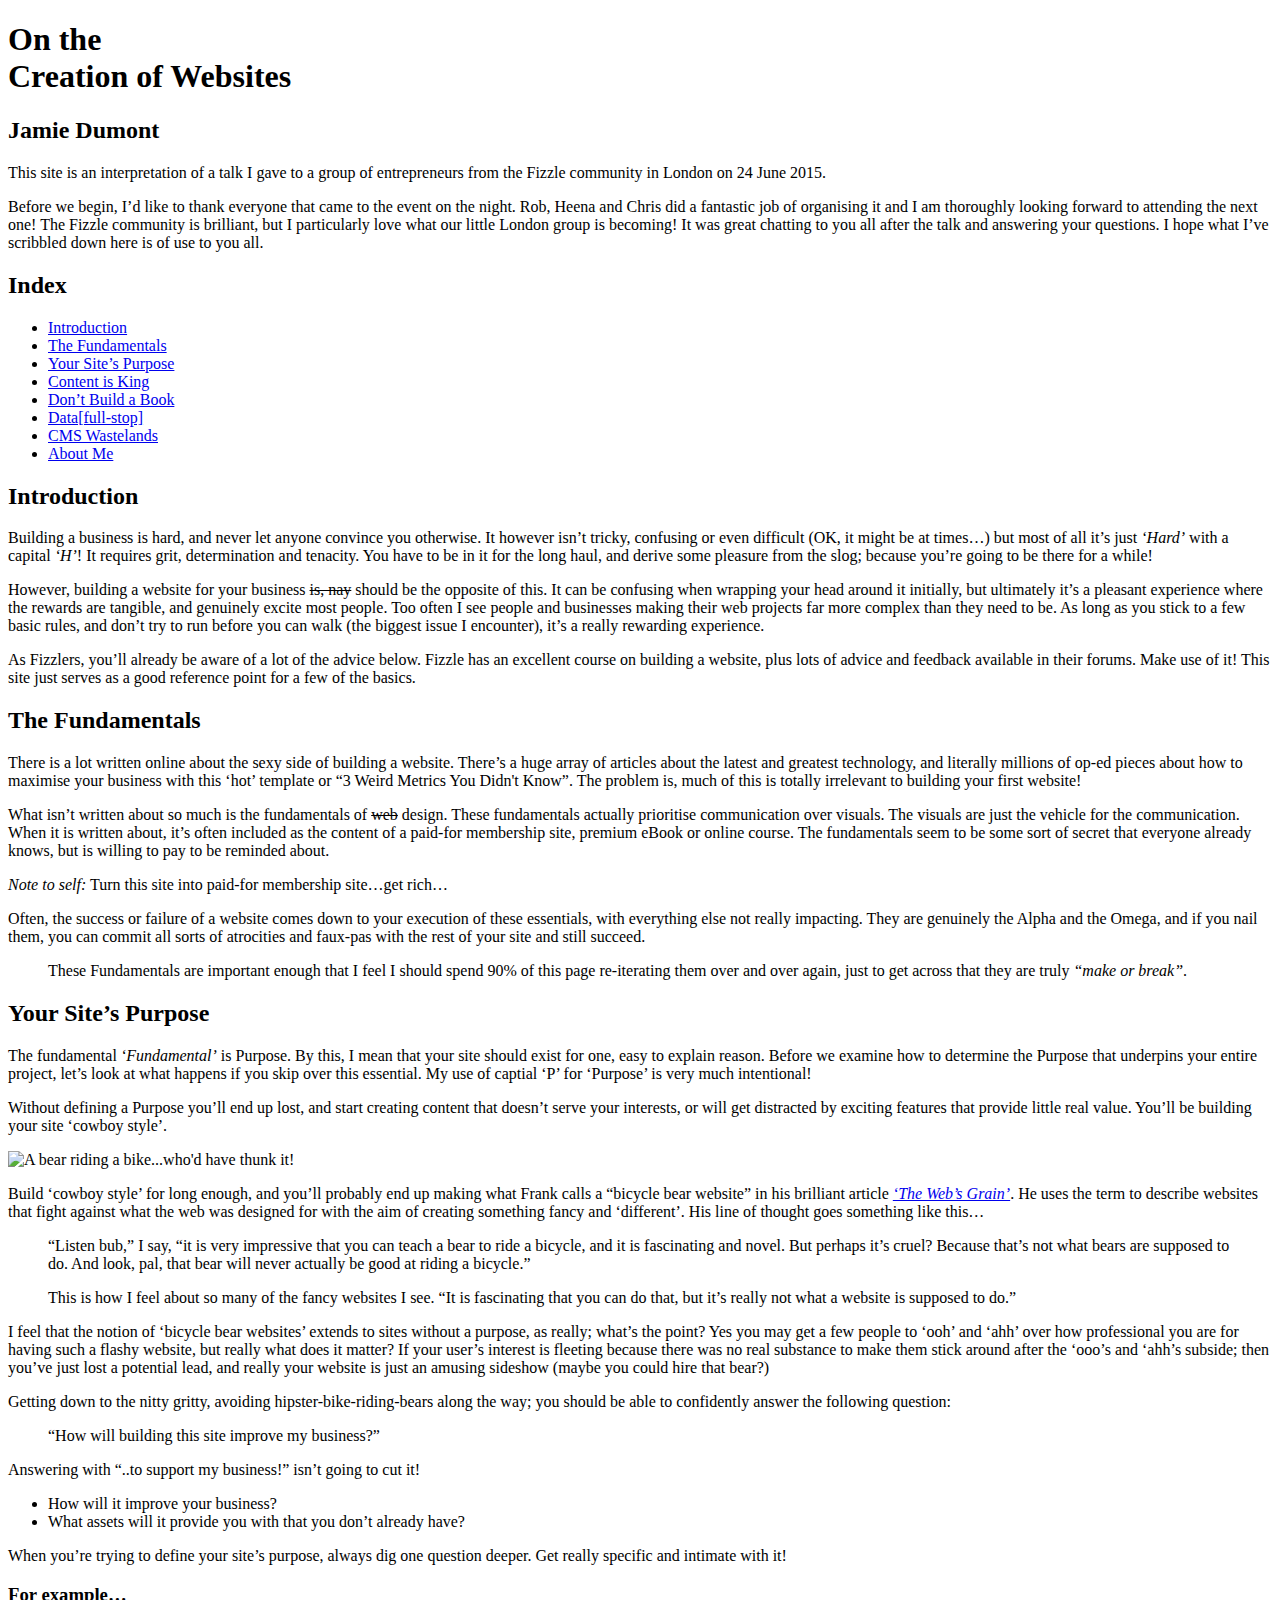
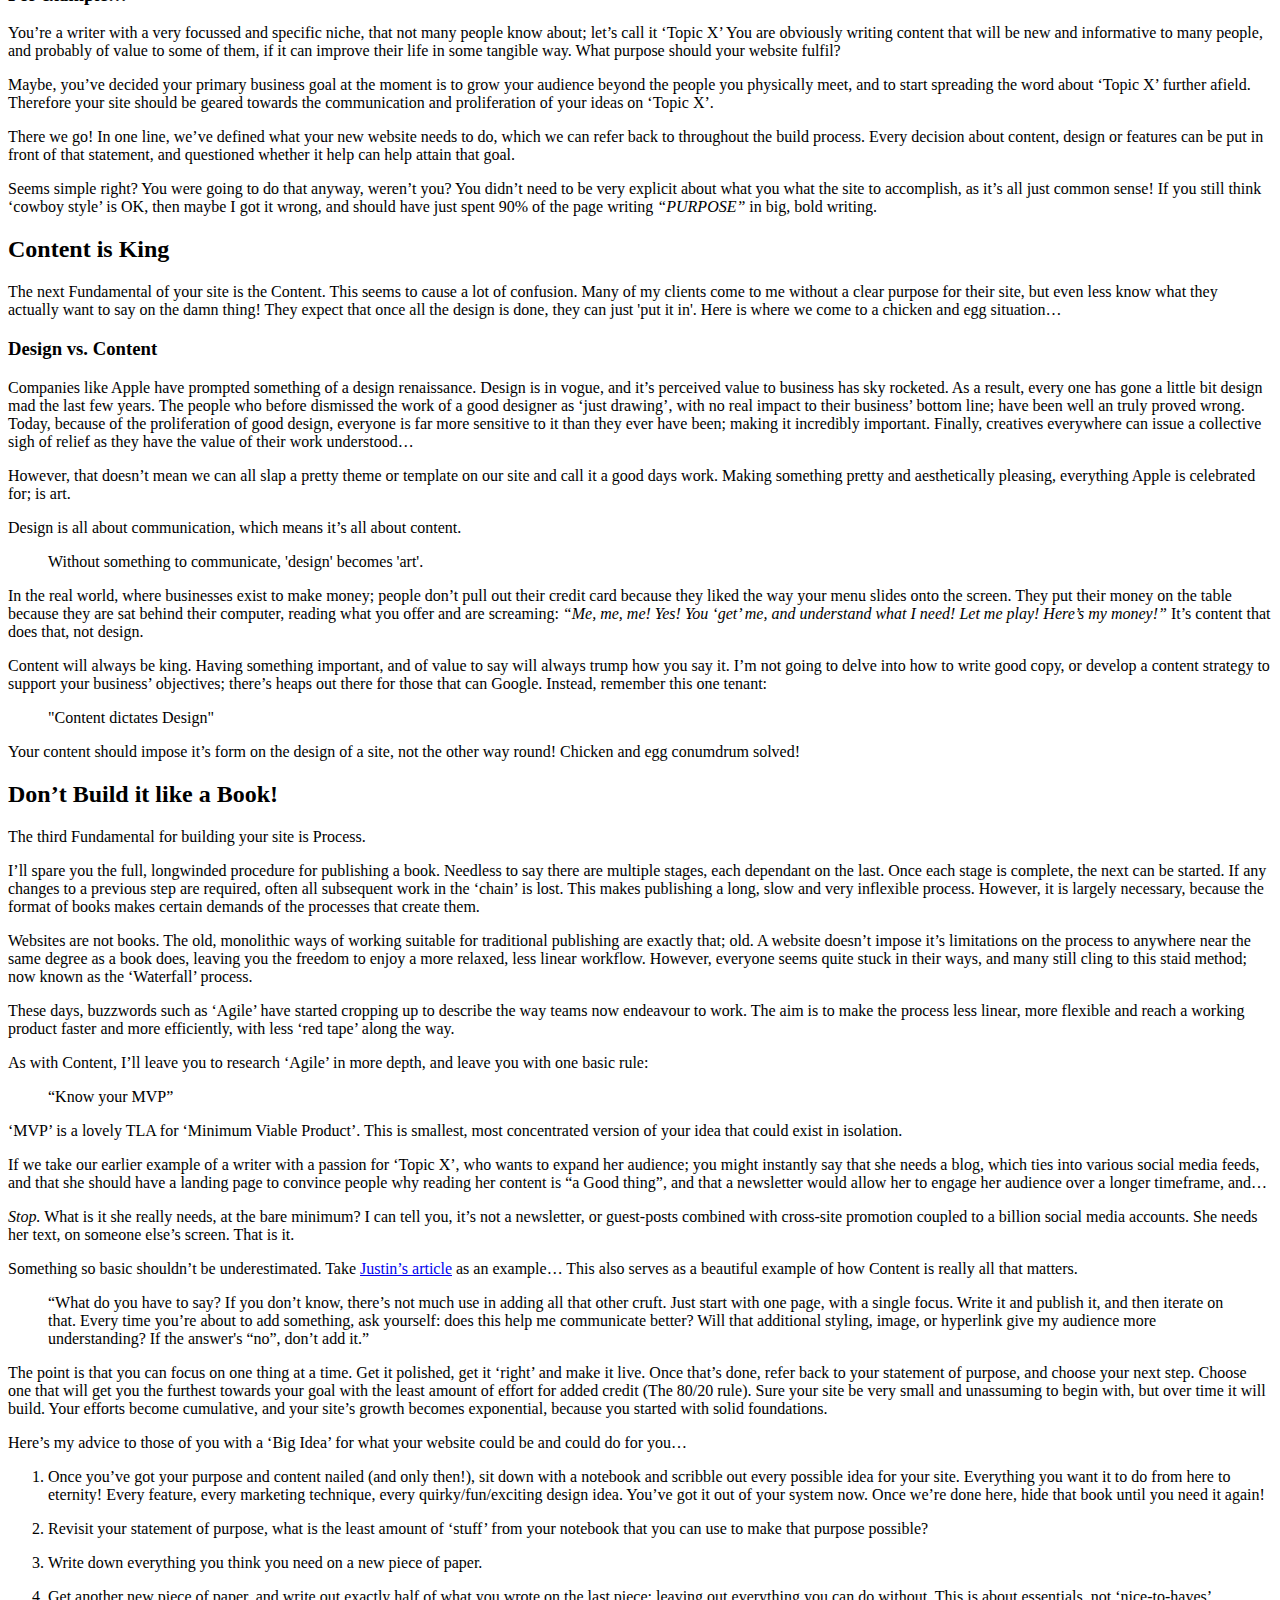
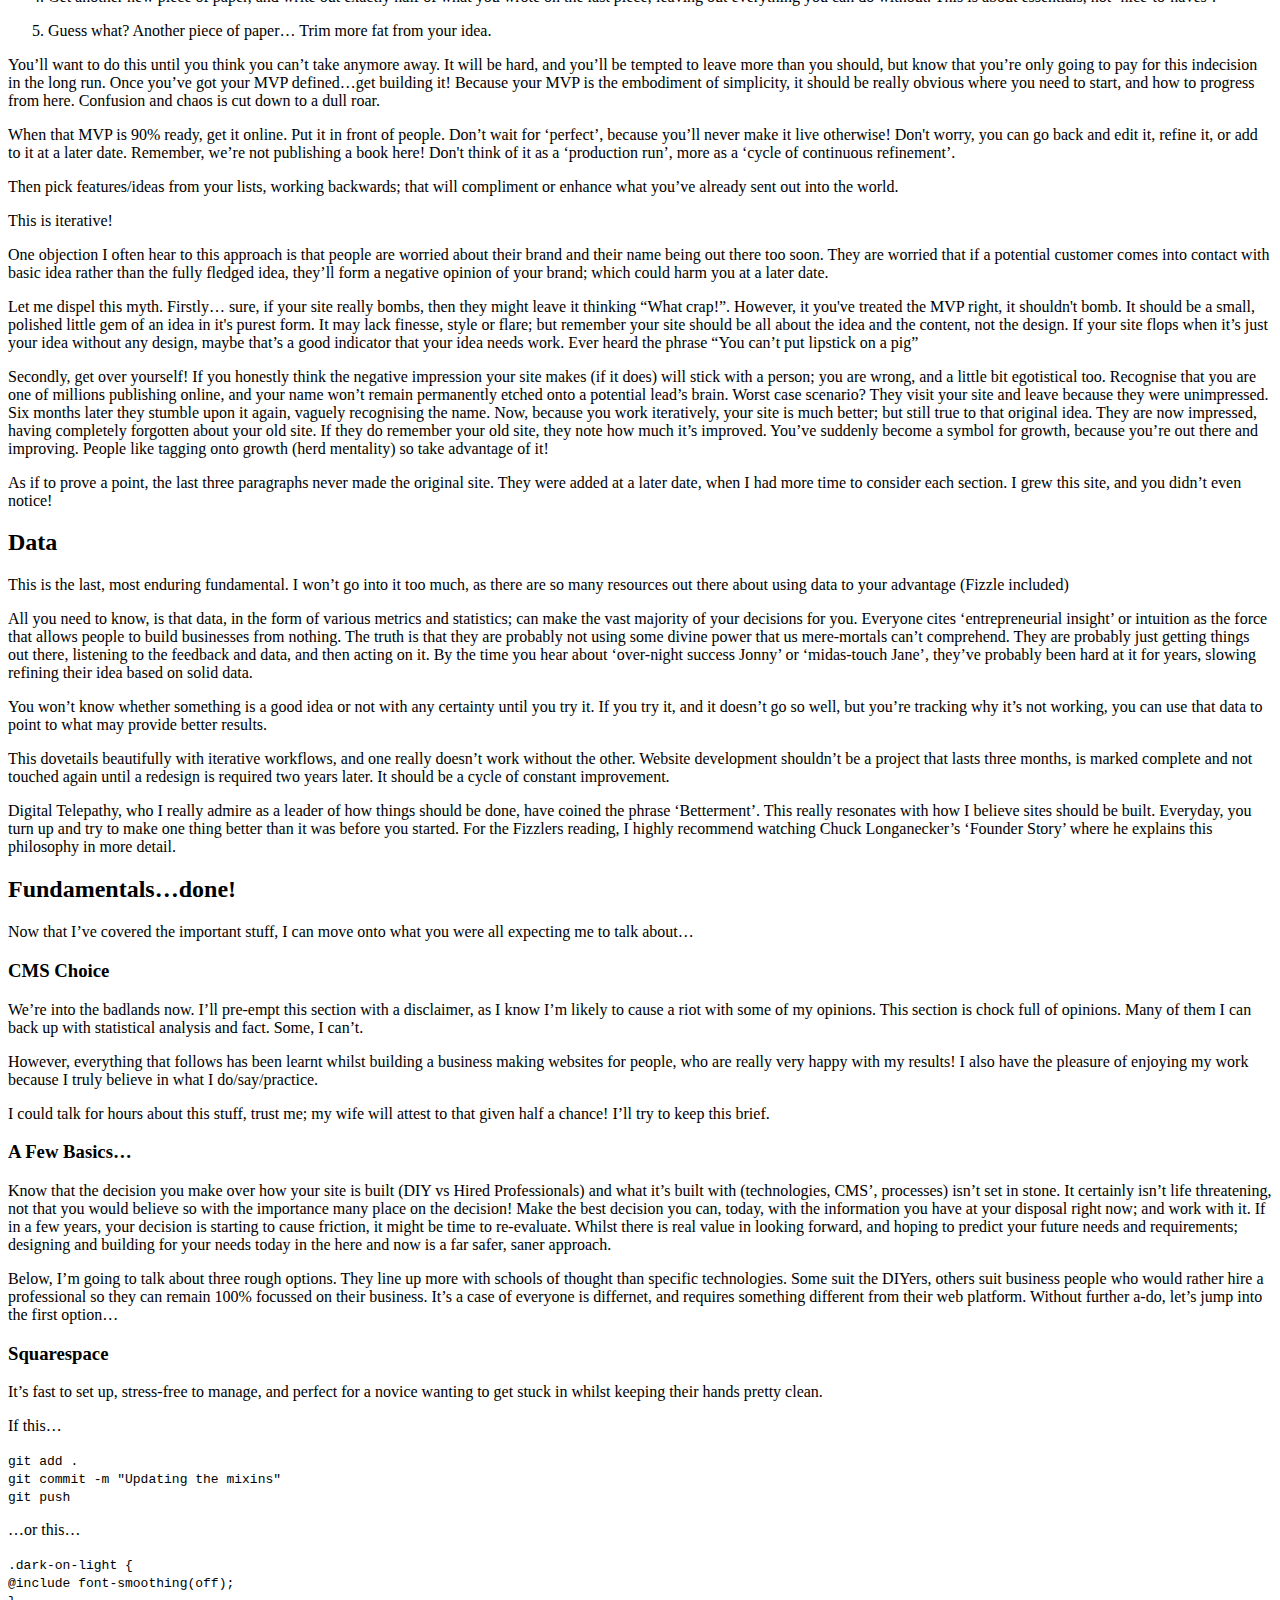
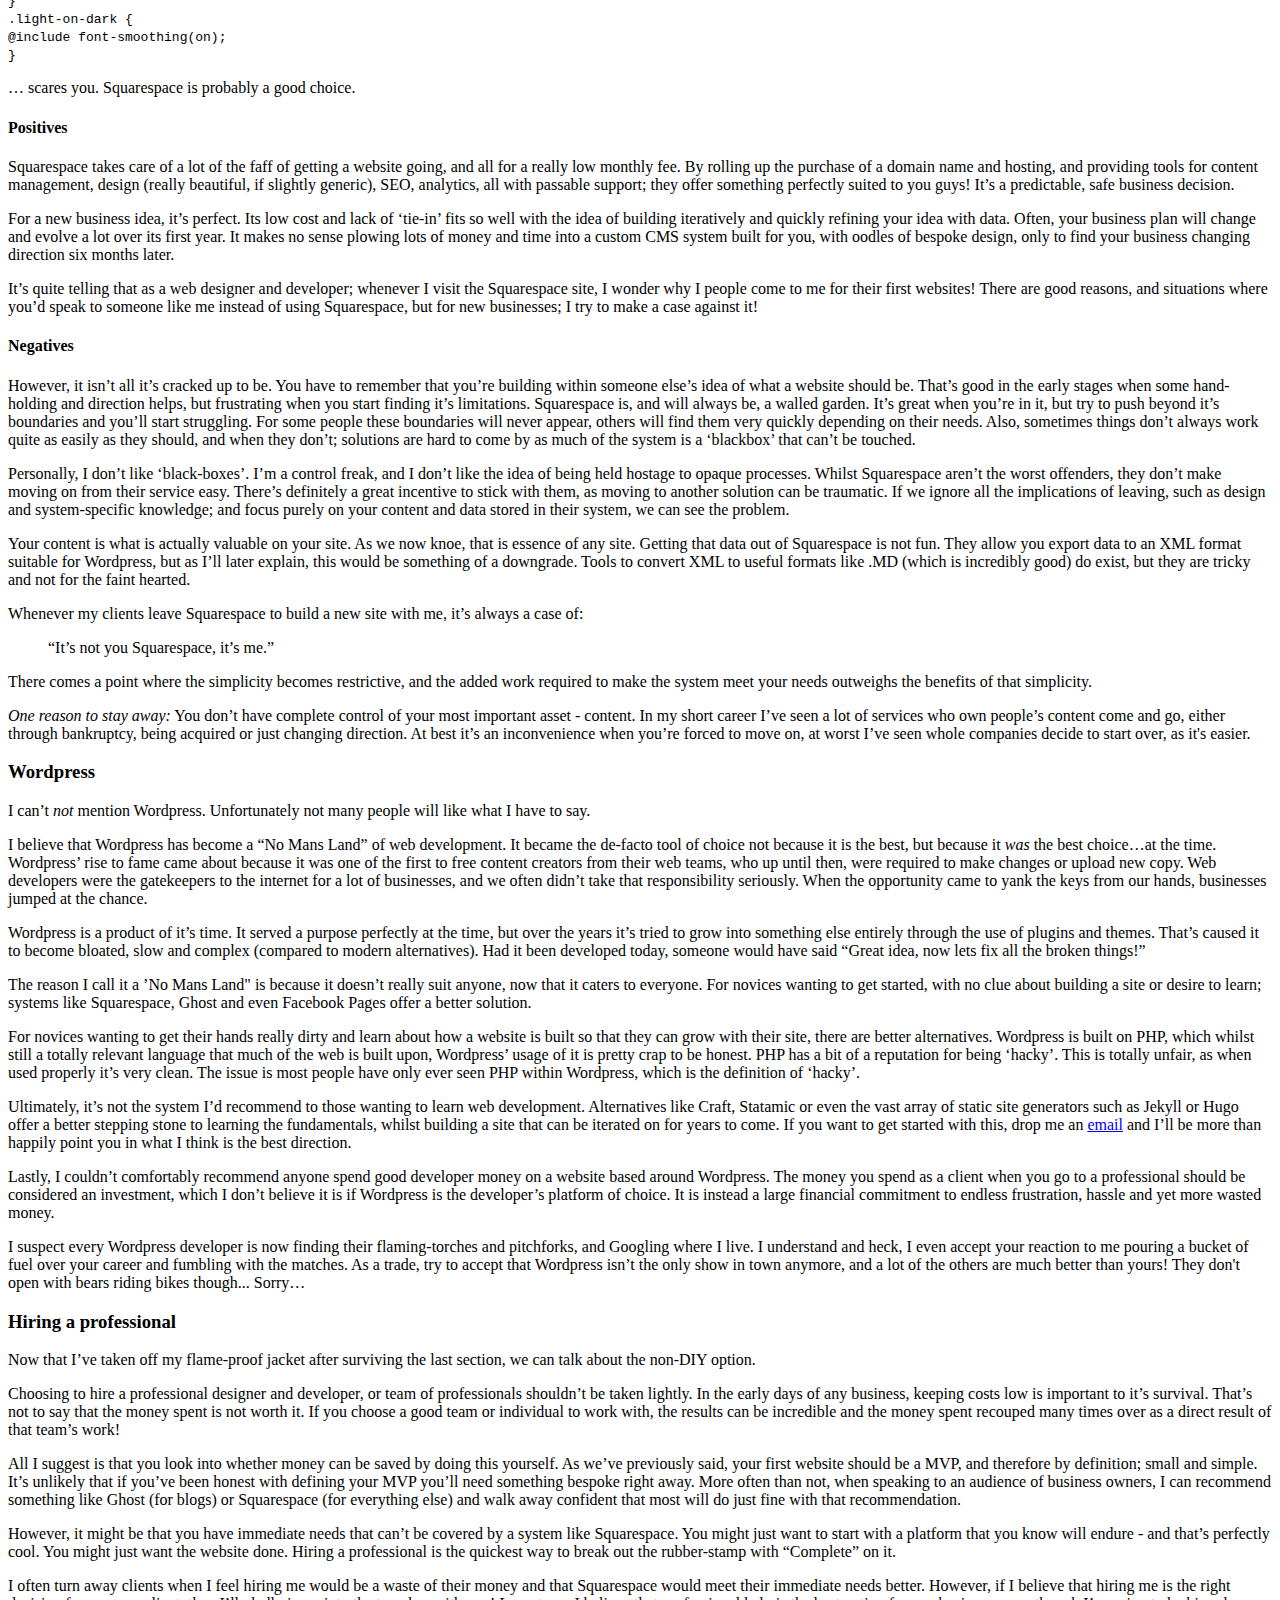
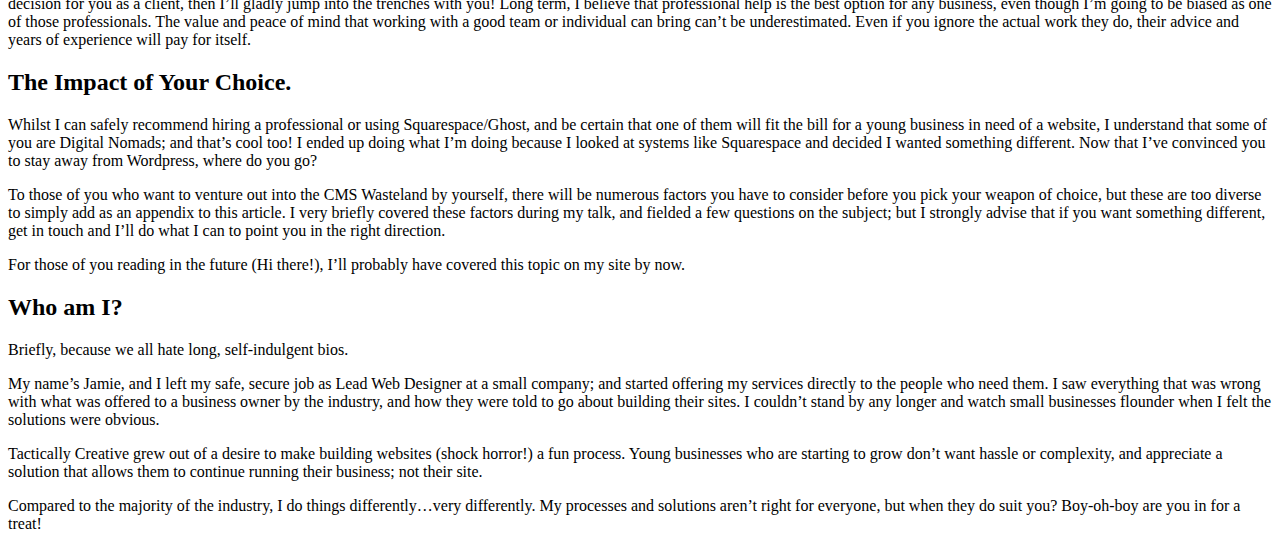
==== commit ad41d98c: "Add nav links" ====
--- a/layouts/index.html
+++ b/layouts/index.html
@@ -54,13 +54,14 @@
 			<nav>
 				<h2>Index</h2>
 				<ul>
-					<li><a href="">Introduction</a></li>
-					<li><a href="">Your Site&#8217;s Purpose</a></li>
-					<li><a href="">Content is King</a></li>
-					<li><a href="">Don&#8217;t Build a Book</a></li>
-					<li><a href="">Data[full-stop]</a></li>
-					<li><a href="">CMS Wastelands</a></li>
-					<li><a href="">About Me</a></li>
+					<li><a href="#intro">Introduction</a></li>
+					<li><a href="#fundamentals">The Fundamentals</a></li>
+					<li><a href="#purpose">Your Site&#8217;s Purpose</a></li>
+					<li><a href="#content">Content is King</a></li>
+					<li><a href="#process">Don&#8217;t Build a Book</a></li>
+					<li><a href="#data">Data[full-stop]</a></li>
+					<li><a href="#cms">CMS Wastelands</a></li>
+					<li><a href="#me">About Me</a></li>
 				</ul>
 			</nav>
 
@@ -71,7 +72,7 @@
 		
 	</section>
 
-	<section class="container">
+	<section class="container" id="intro">
 
 		<div class="content">
 
@@ -87,7 +88,7 @@
 
 	</section>
 
-	<section class="container">
+	<section class="container" id="fundamentals">
 
 		<div class="content">
 
@@ -157,7 +158,7 @@
 
 	</section>
 
-	<section class="container">
+	<section class="container" id="content">
 
 		<div class="content">
 
@@ -187,7 +188,7 @@
 
 	</section>
 
-	<section class="container">
+	<section class="container" id="process">
 
 		<div class="content">
 
@@ -247,7 +248,7 @@
 
 	</section>
 
-	<section class="container">
+	<section class="container" id="data">
 
 		<div class="content">
 
@@ -267,7 +268,7 @@
 
 	</section>
 
-	<section class="container">
+	<section class="container" id="cms">
 
 		<div class="content">
 
@@ -384,7 +385,7 @@
 	</div>
 </section>
 
-<section class="container">
+<section class="container" id="me">
 
 	<div class="content">
 
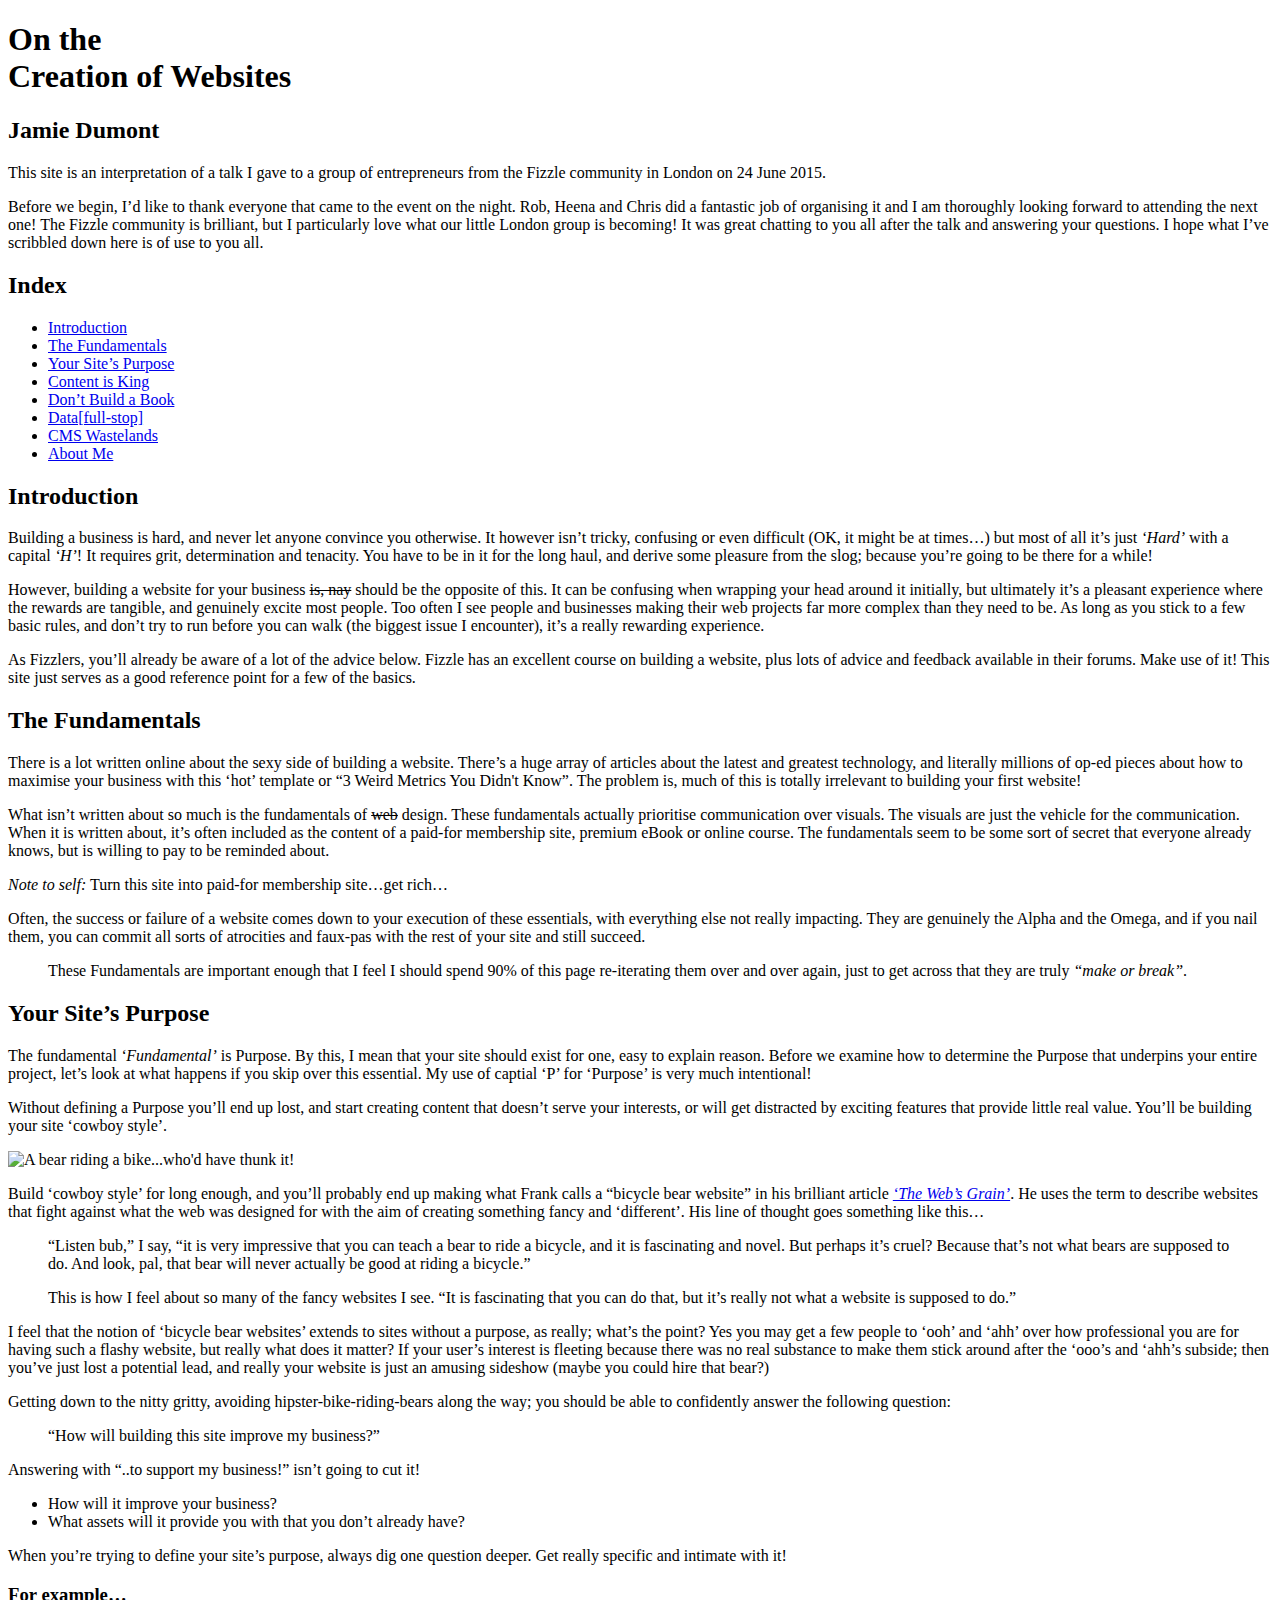
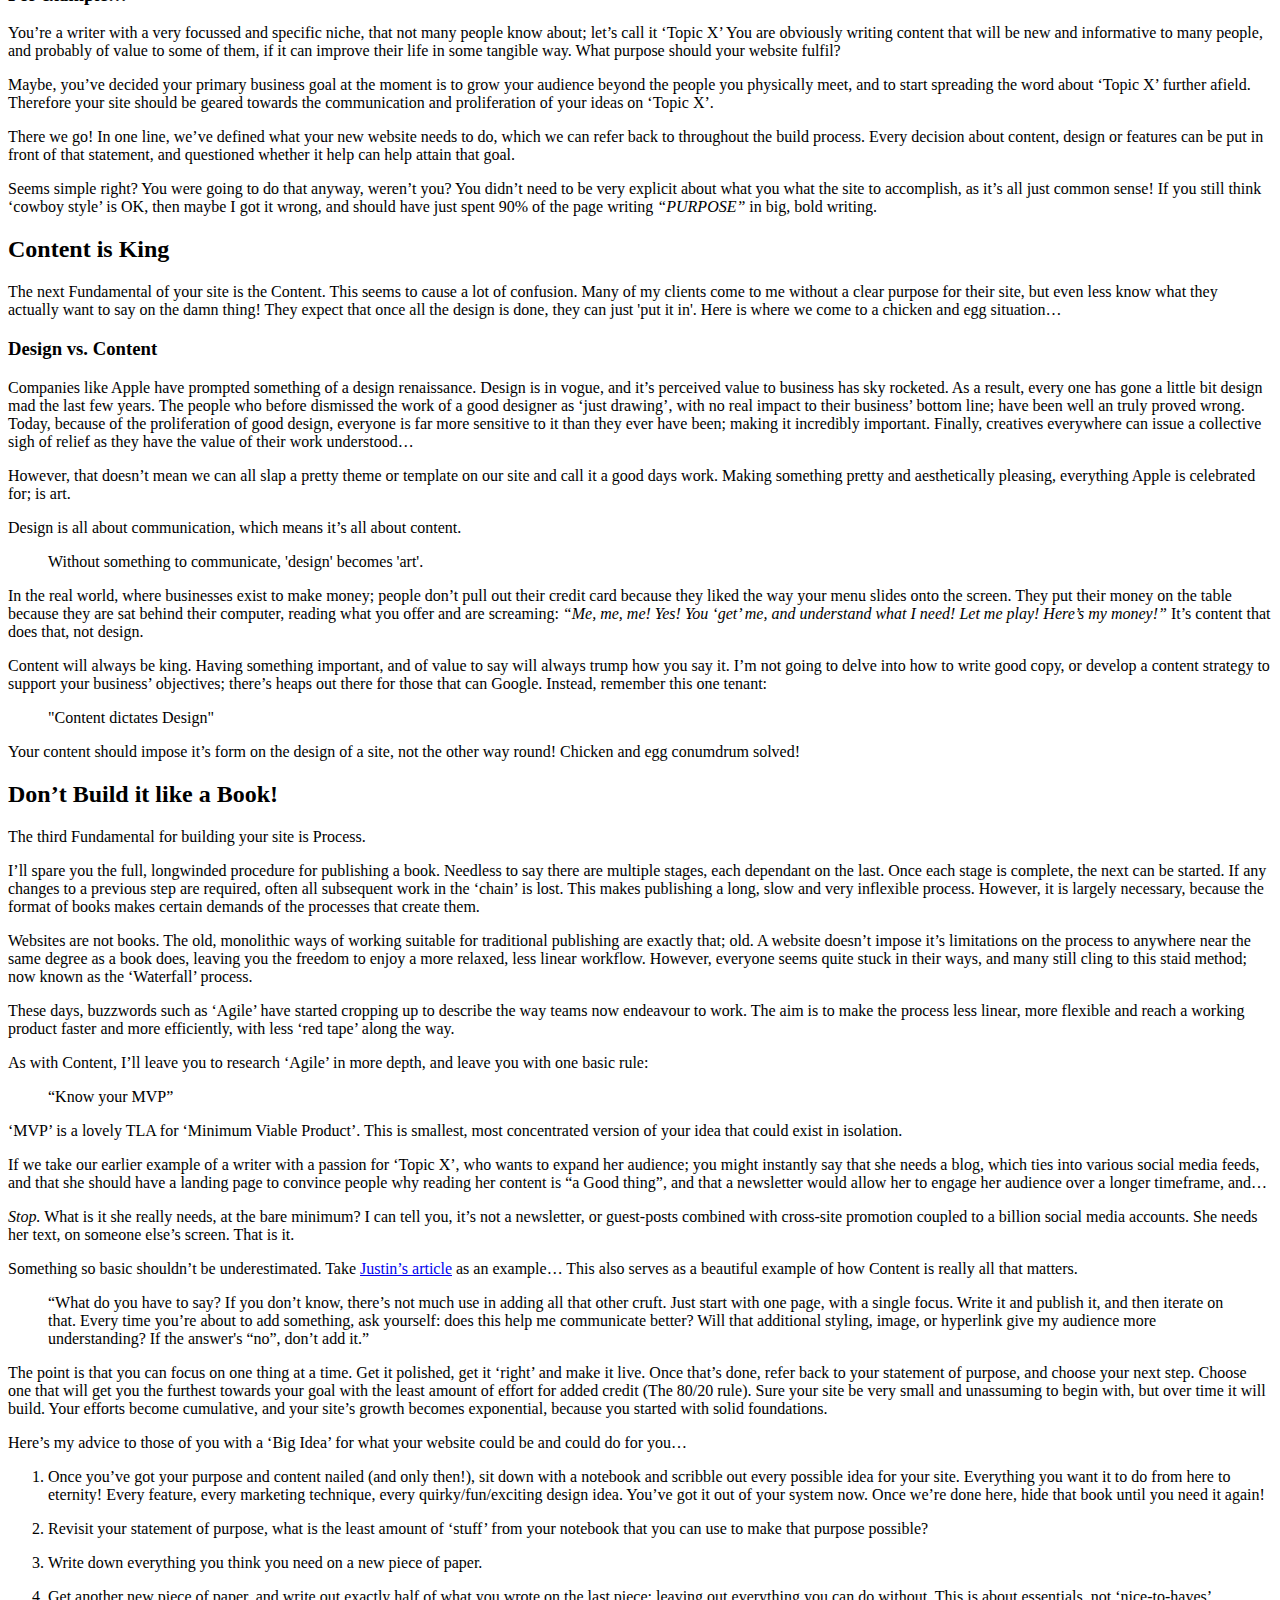
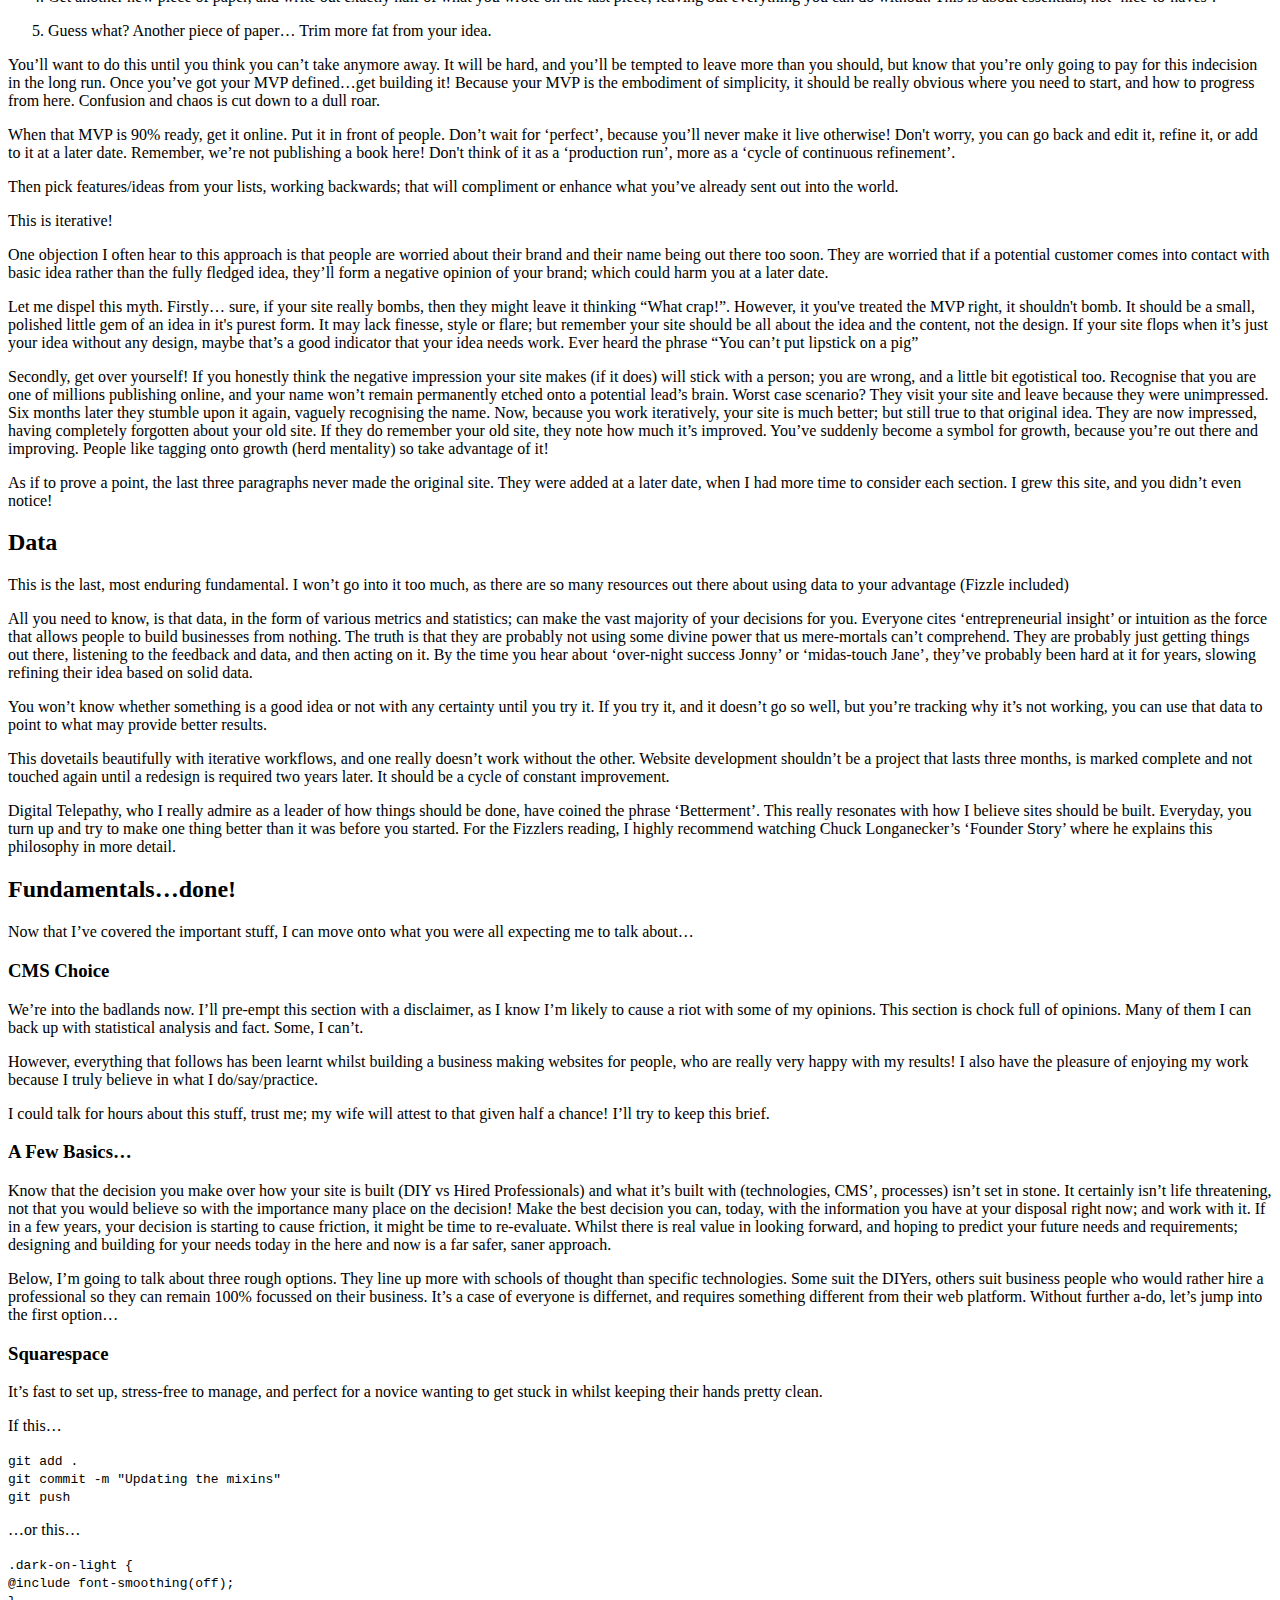
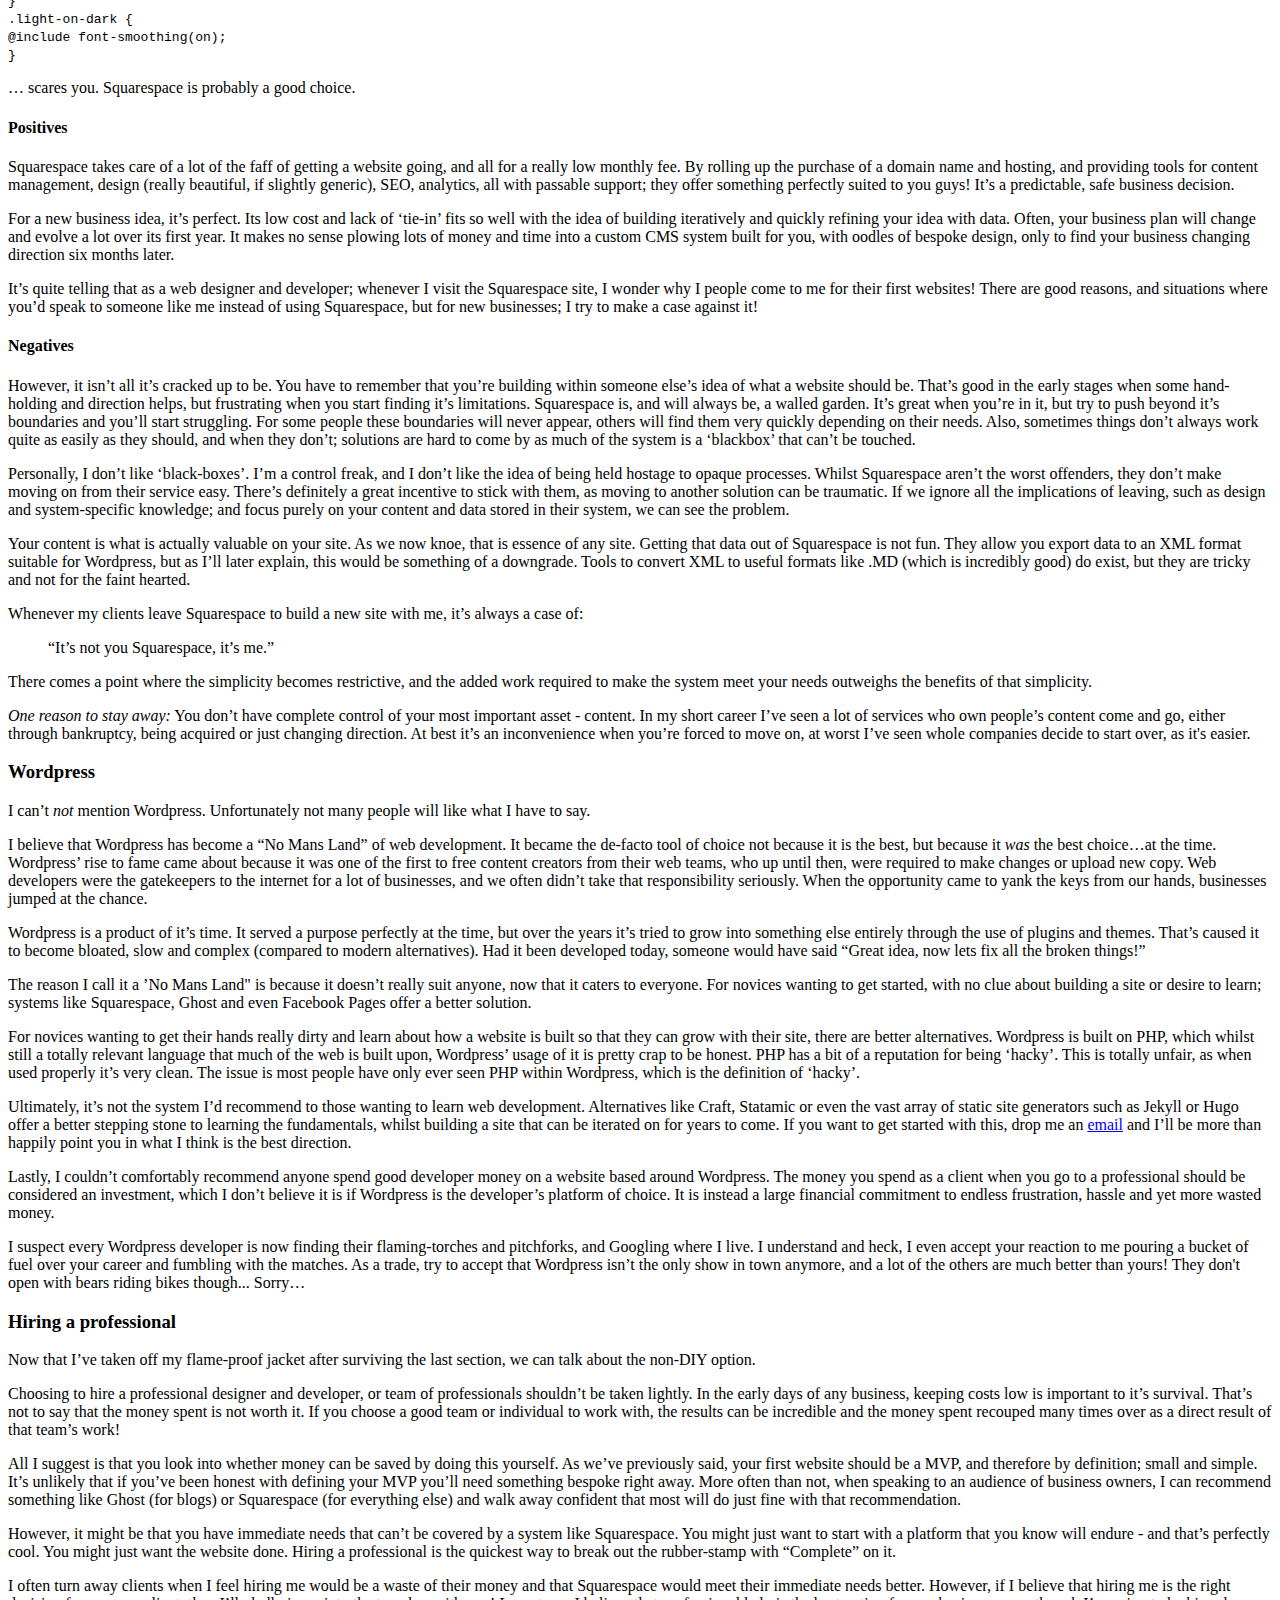
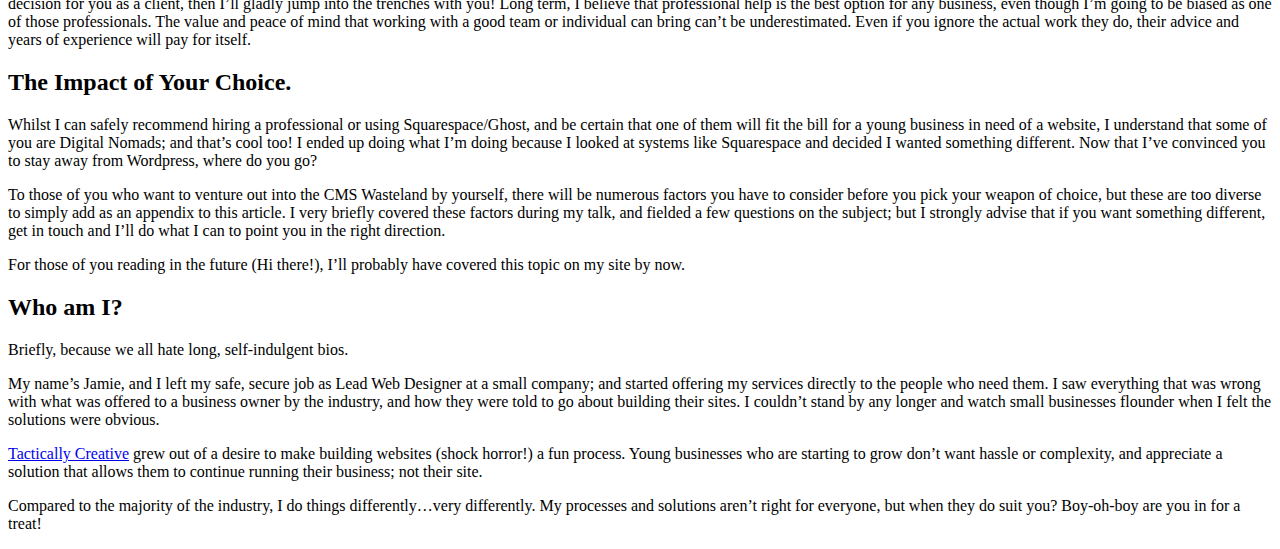
==== commit c482294c: "Add Tactically Creative URL to footer" ====
--- a/layouts/index.html
+++ b/layouts/index.html
@@ -395,7 +395,7 @@
 
 		<p>My name&#8217;s Jamie, and I left my safe, secure job as Lead Web Designer at a small company; and started offering my services directly to the people who need them. I saw everything that was wrong with what was offered to a business owner by the industry, and how they were told to go about building their sites. I couldn&#8217;t stand by any longer and watch small businesses flounder when I felt the solutions were obvious.</p>
 
-		<p>Tactically Creative grew out of a desire to make building websites (shock horror!) a fun process. Young businesses who are starting to grow don&#8217;t want hassle or complexity, and appreciate a solution that allows them to continue running their business; not their site.</p>
+		<p><a href="http://www.tactically-creative.co.uk">Tactically Creative</a> grew out of a desire to make building websites (shock horror!) a fun process. Young businesses who are starting to grow don&#8217;t want hassle or complexity, and appreciate a solution that allows them to continue running their business; not their site.</p>
 
 		<p>Compared to the majority of the industry, I do things differently&#8230;very differently. My processes and solutions aren&#8217;t right for everyone, but when they do suit you? Boy-oh-boy are you in for a treat!</p>
 
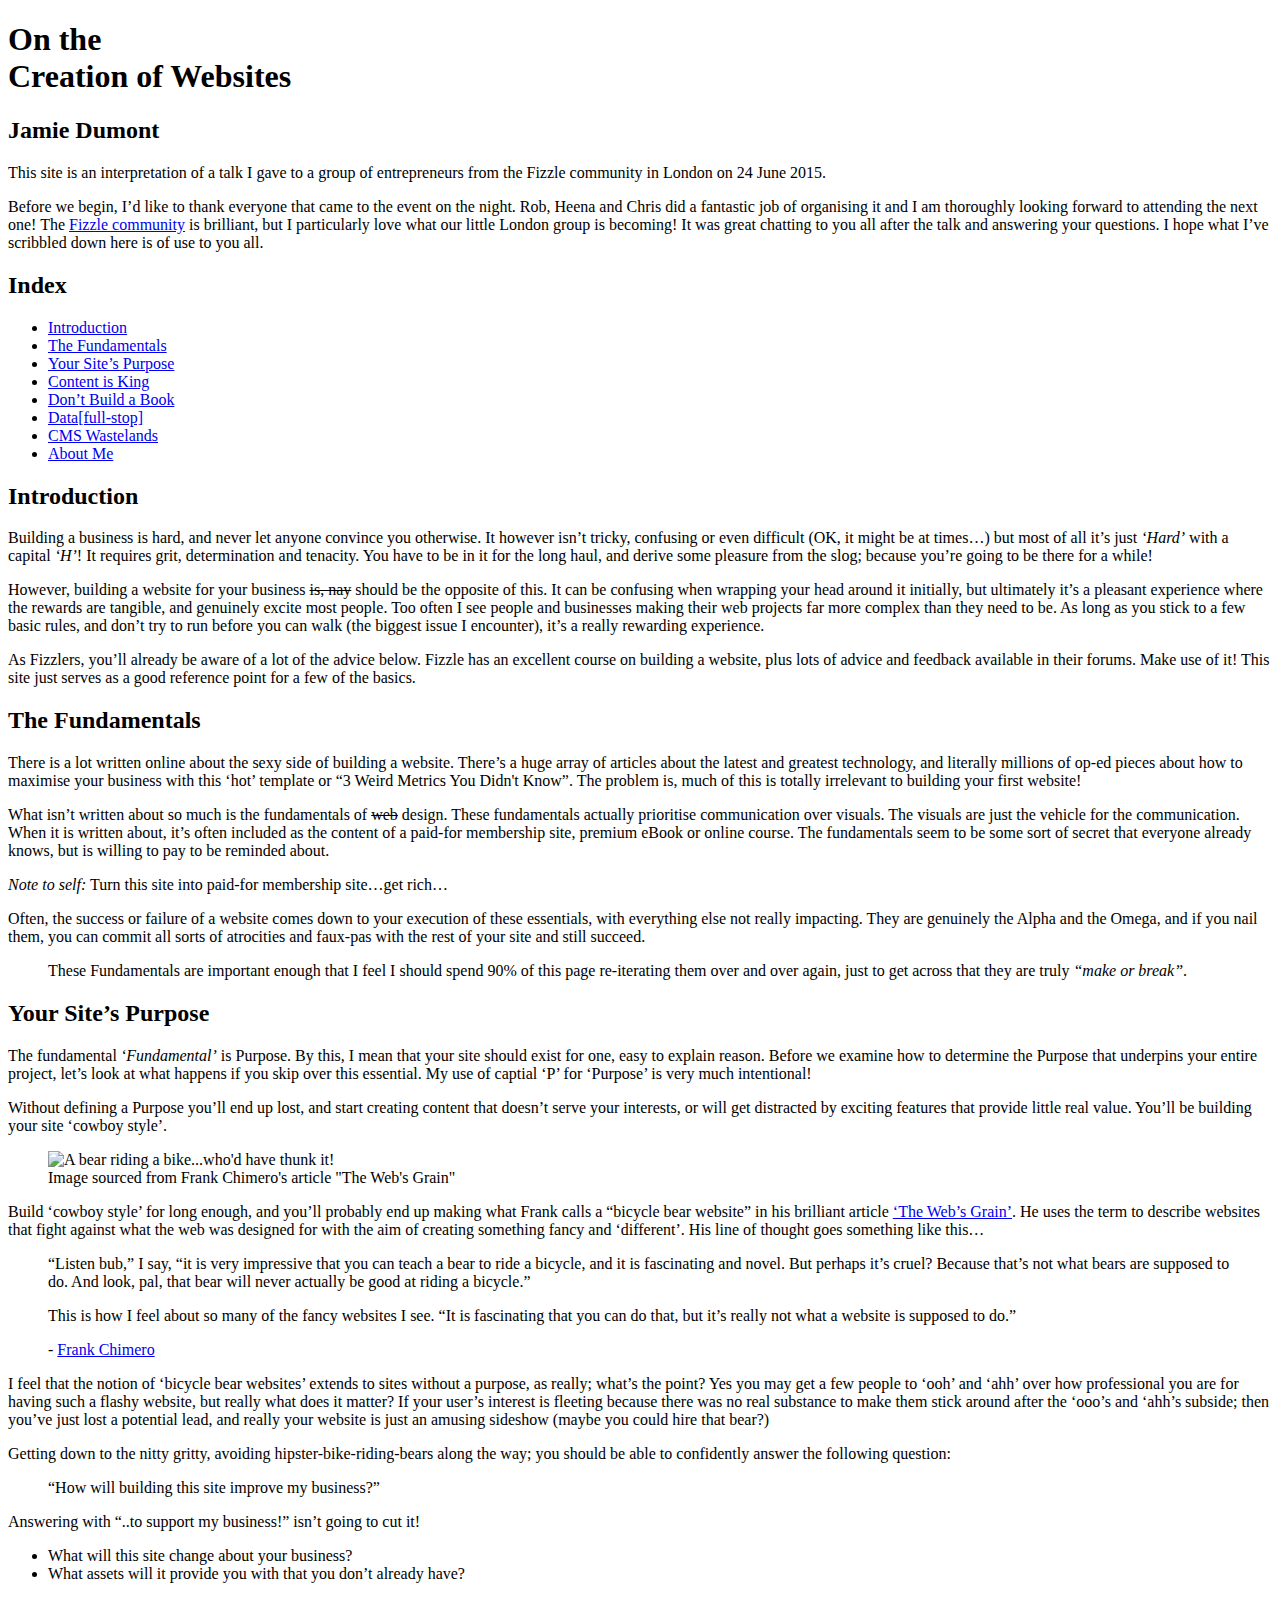
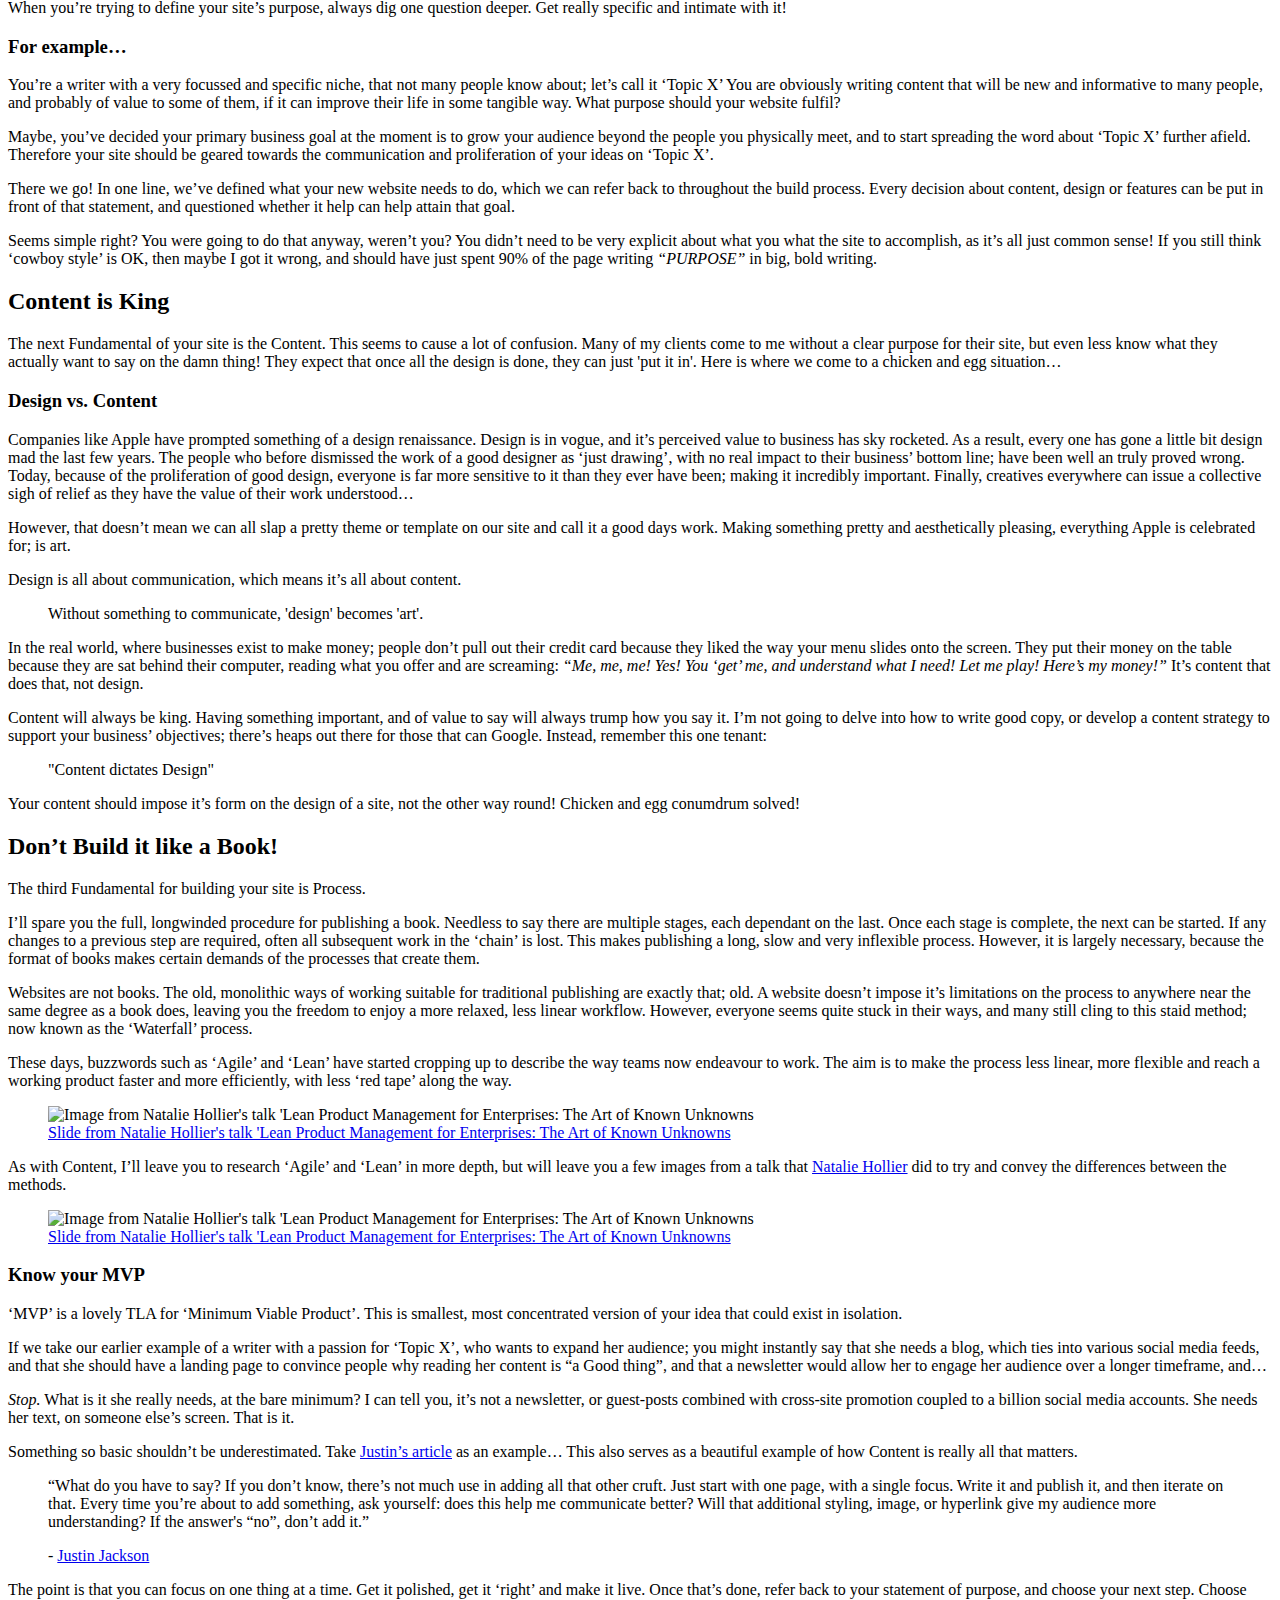
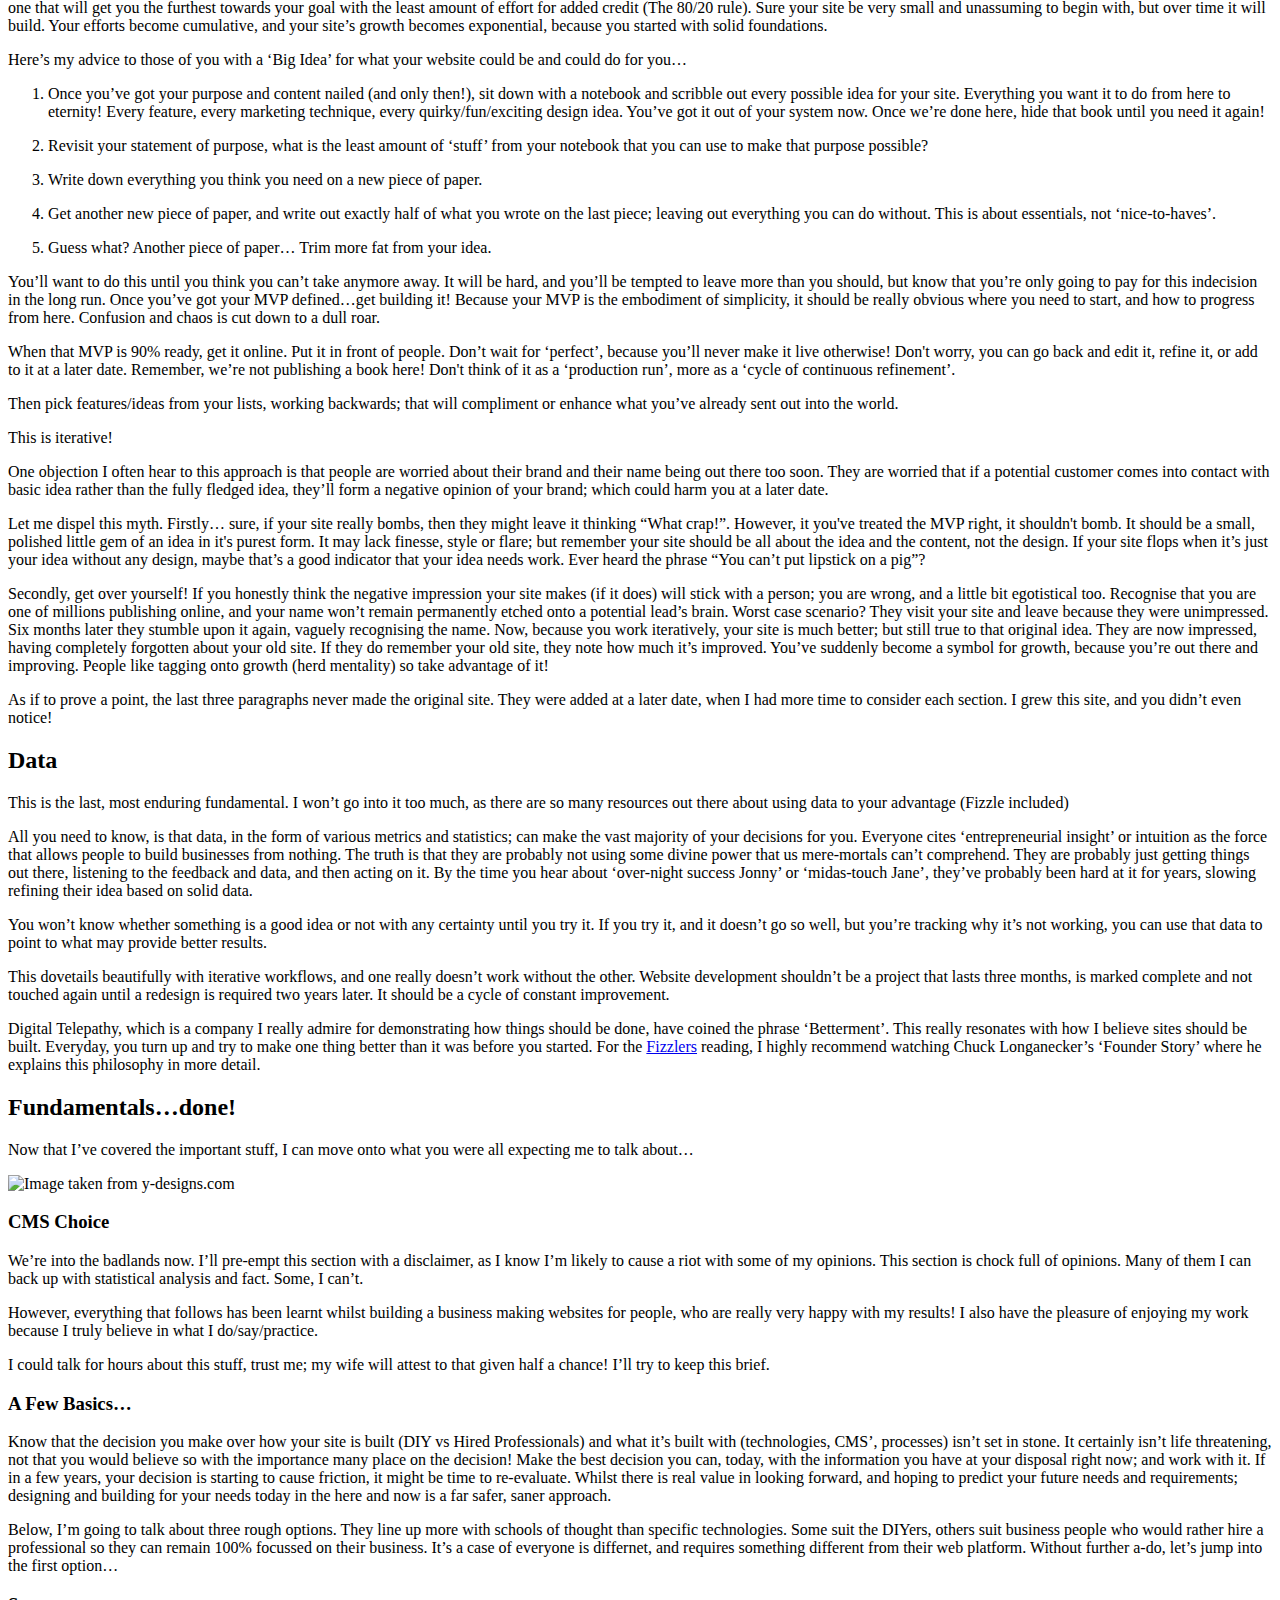
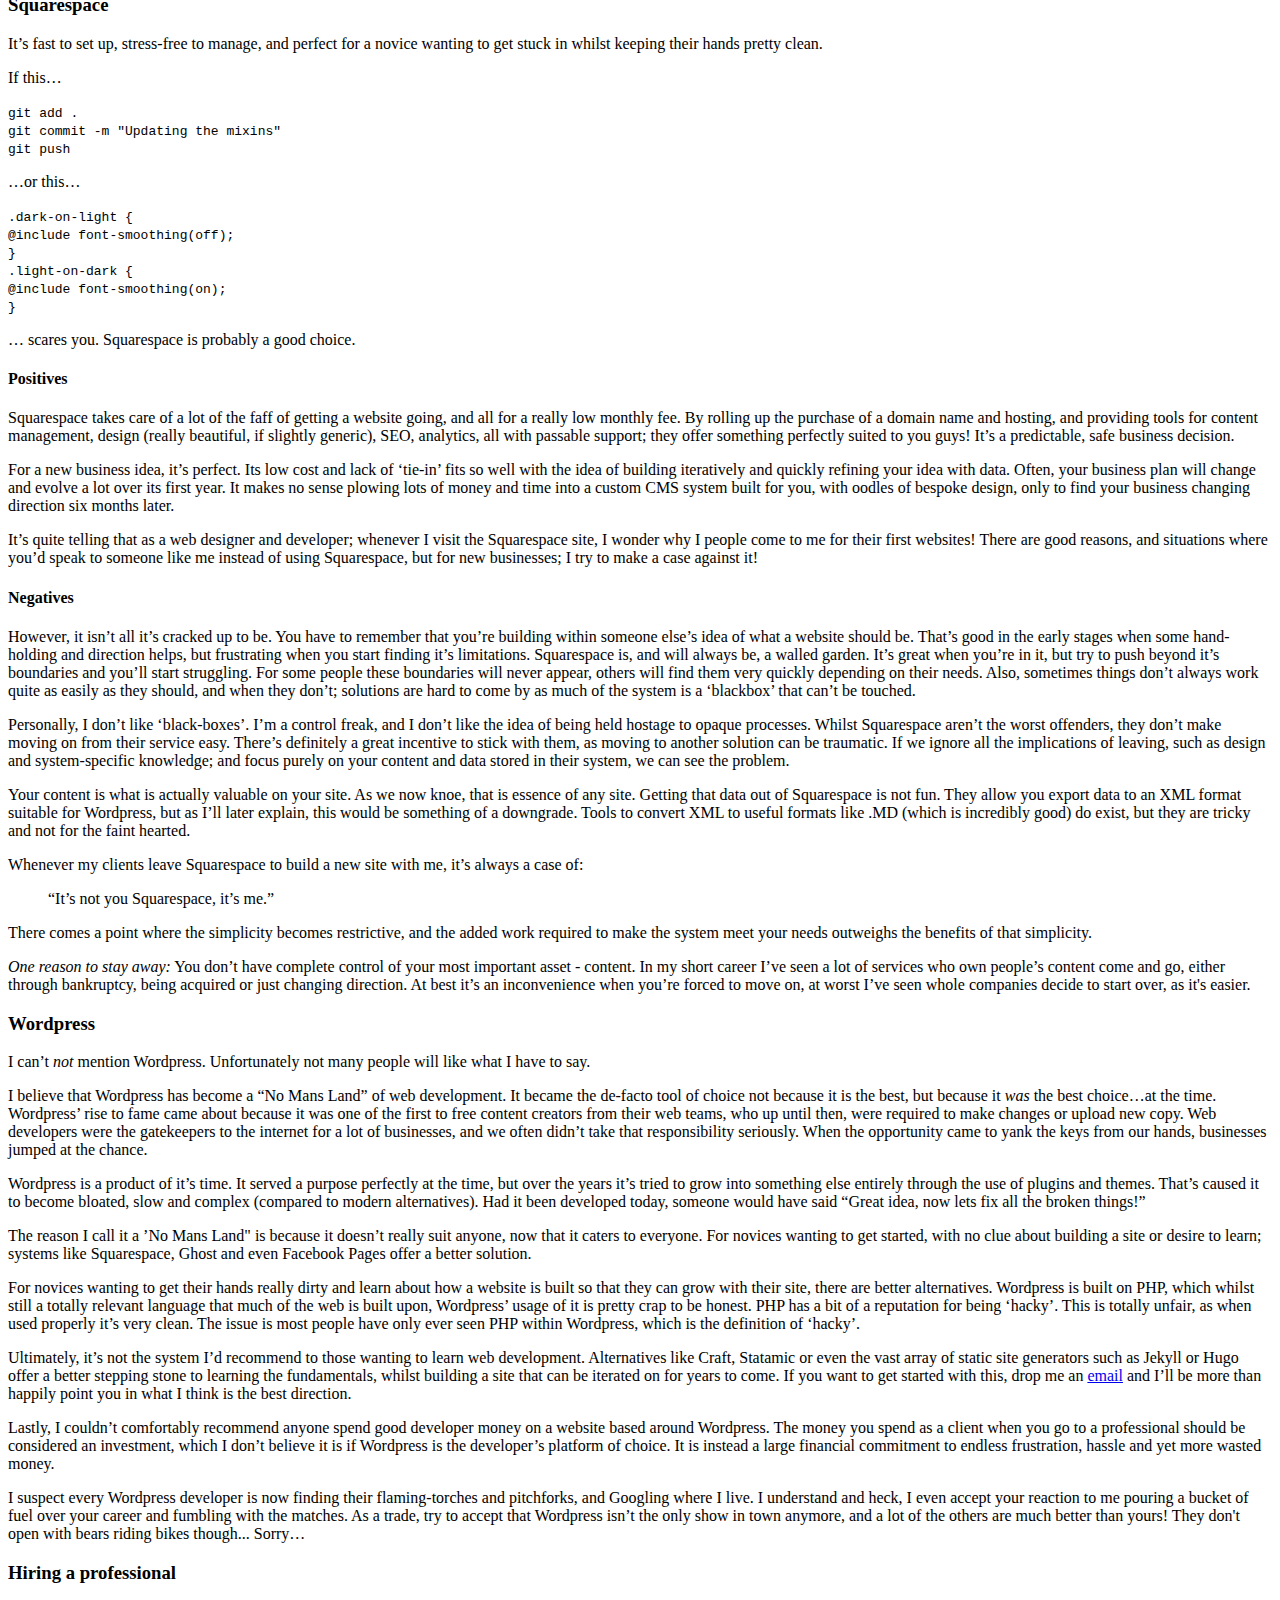
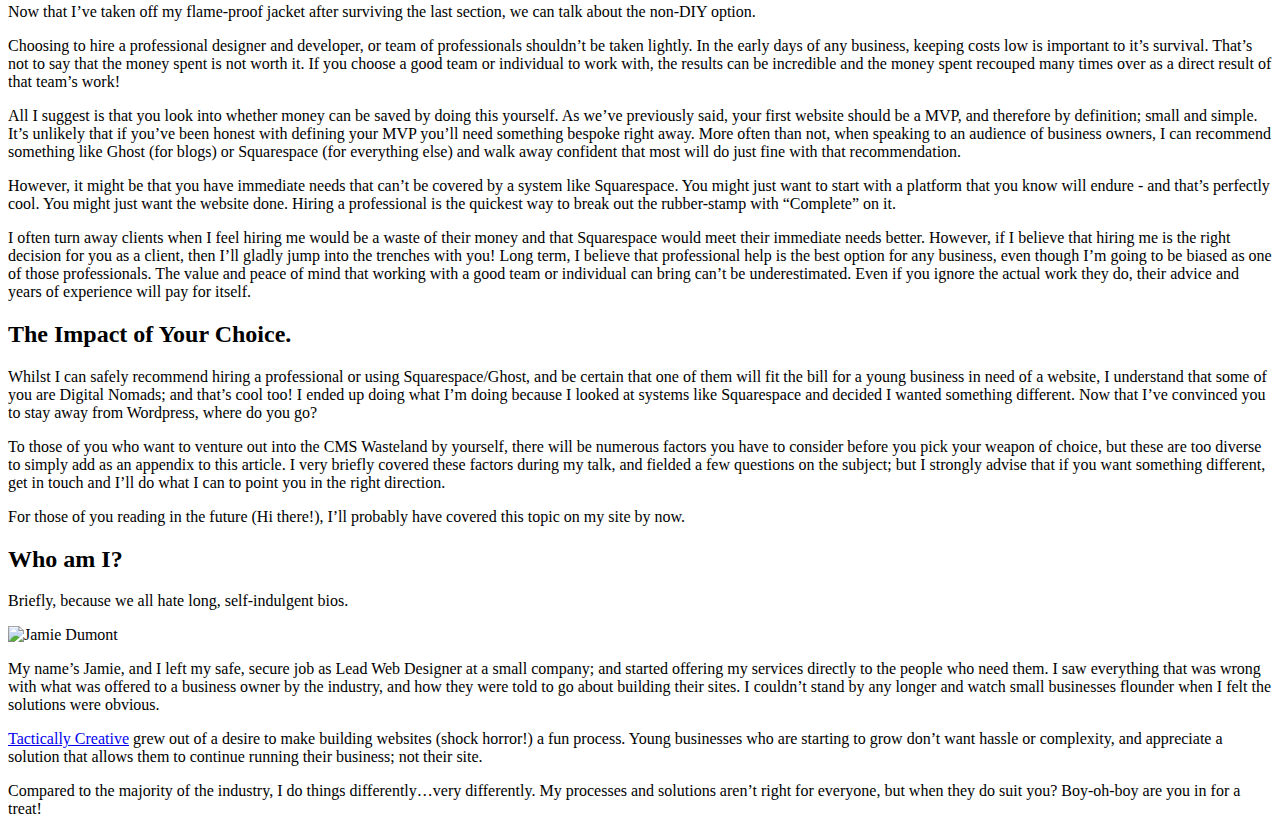
==== commit 79f279d6: "Update content, add images, add bio image" ====
--- a/layouts/index.html
+++ b/layouts/index.html
@@ -12,7 +12,7 @@
 	<title>{{ .Title }}</title>
 
 	<link href='http://fonts.googleapis.com/css?family=Roboto:300italic,300,500' rel='stylesheet' type='text/css'>
-	<link href='http://fonts.googleapis.com/css?family=Merriweather:400,700italic' rel='stylesheet' type='text/css'>
+	<link href='http://fonts.googleapis.com/css?family=Merriweather:400,700,700italic' rel='stylesheet' type='text/css'>
 	<link rel='stylesheet' type='text/css' href='//maxcdn.bootstrapcdn.com/font-awesome/4.3.0/css/font-awesome.min.css'>
 	<link rel='stylesheet' type='text/css' href='/css/main.css'>
 
@@ -40,7 +40,7 @@
 		<div class="content">
 
 			<article>
-				<p>Before we begin, I&#8217;d like to thank everyone that came to the event on the night. Rob, Heena and Chris did a fantastic job of organising it and I am thoroughly looking forward to attending the next one! The Fizzle community is brilliant, but I particularly love what our little London group is becoming! It was great chatting to you all after the talk and answering your questions. I hope what I&#8217;ve scribbled down here is of use to you all.</p>
+				<p>Before we begin, I&#8217;d like to thank everyone that came to the event on the night. Rob, Heena and Chris did a fantastic job of organising it and I am thoroughly looking forward to attending the next one! The <a target="_blank" href="http://fizzle.co/?aid=8451">Fizzle community</a> is brilliant, but I particularly love what our little London group is becoming! It was great chatting to you all after the talk and answering your questions. I hope what I&#8217;ve scribbled down here is of use to you all.</p>
 			</article>
 
 		</div>
@@ -117,15 +117,21 @@
 			<p>The fundamental <em>&#8216;Fundamental&#8217;</em> is Purpose. By this, I mean that your site should exist for one, easy to explain reason. Before we examine how to determine the Purpose that underpins your entire project, let&#8217;s look at what happens if you skip over this essential. <span class="micro-text">My use of captial &#8216;P&#8217; for &#8216;Purpose&#8217; is very much intentional!</span></p>
 
 			<p>Without defining a Purpose you&#8217;ll end up lost, and start creating content that doesn&#8217;t serve your interests, or will get distracted by exciting features that provide little real value. You&#8217;ll be building your site &#8216;cowboy style&#8217;.</p>
-
-			<img src="http://frankchimero.com/writing/the-webs-grain/bicyclebear.jpg" alt="A bear riding a bike...who'd have thunk it!">
-
-			<p>Build &#8216;cowboy style&#8217; for long enough, and you&#8217;ll probably end up making what Frank calls a &#8220;bicycle bear website&#8221; in his brilliant article <a target="_blank" href="http://frankchimero.com/writing/the-webs-grain/"><em>&#8216;The Web&#8217;s Grain&#8217;</em></a>. He uses the term to describe websites that fight against what the web was designed for with the aim of creating something fancy and &#8216;different&#8217;. His line of thought goes something like this&#8230;</p>
+			
+			<figure>
+				<img src="http://frankchimero.com/writing/the-webs-grain/bicyclebear.jpg" alt="A bear riding a bike...who'd have thunk it!">
+				<figcaption>Image sourced from Frank Chimero's article "The Web's Grain"</figcaption>
+			</figure>
+			
+
+			<p>Build &#8216;cowboy style&#8217; for long enough, and you&#8217;ll probably end up making what Frank calls a &#8220;bicycle bear website&#8221; in his brilliant article <a target="_blank" href="http://frankchimero.com/writing/the-webs-grain/">&#8216;The Web&#8217;s Grain&#8217;</a>. He uses the term to describe websites that fight against what the web was designed for with the aim of creating something fancy and &#8216;different&#8217;. His line of thought goes something like this&#8230;</p>
 
 			<blockquote>
 				<p>&#8220;Listen bub,&#8221; I say, &#8220;it is very impressive that you can teach a bear to ride a bicycle, and it is fascinating and novel. But perhaps it’s cruel? Because that’s not what bears are supposed to do. And look, pal, that bear will never actually be good at riding a bicycle.&#8221;</p>
 
 				<p>This is how I feel about so many of the fancy websites I see. &#8220;It is fascinating that you can do that, but it’s really not what a website is supposed to do.&#8221;</p>
+
+				<footer>- <a target="_blank" href="http://frankchimero.com/writing/the-webs-grain/">Frank Chimero</a></footer>
 			</blockquote>
 
 
@@ -138,7 +144,7 @@
 			<p>Answering with &#8220;..to support my business!&#8221; isn&#8217;t going to cut it!</p>
 
 			<ul class="indented-emphasis">
-				<li>How will it improve your business?</li>
+				<li>What will this site change about your business?</li>
 				<li>What assets will it provide you with that you don&#8217;t already have?</li>
 			</ul>
 
@@ -200,11 +206,21 @@
 
 			<p>Websites are not books. The old, monolithic ways of working suitable for traditional publishing are exactly that; old. A website doesn&#8217;t impose it&#8217;s limitations on the process to anywhere near the same degree as a book does, leaving you the freedom to enjoy a more relaxed, less linear workflow. However, everyone seems quite stuck in their ways, and many still cling to this staid method; now known as the &#8216;Waterfall&#8217; process.</p>
 
-			<p>These days, buzzwords such as &#8216;Agile&#8217; have started cropping up to describe the way teams now endeavour to work. The aim is to make the process less linear, more flexible and reach a working product faster and more efficiently, with less &#8216;red tape&#8217; along the way.</p>
-
-			<p>As with Content, I&#8217;ll leave you to research &#8216;Agile&#8217; in more depth, and leave you with one basic rule:</p>
-
-			<blockquote>&#8220;Know your MVP&#8221;</blockquote>
+			<p>These days, buzzwords such as &#8216;Agile&#8217; and &#8216;Lean&#8217; have started cropping up to describe the way teams now endeavour to work. The aim is to make the process less linear, more flexible and reach a working product faster and more efficiently, with less &#8216;red tape&#8217; along the way.</p>
+
+			<figure>
+				<img src="http://irfanebrahim.com/wp-content/uploads/2014/12/comparison.jpg" alt="Image from Natalie Hollier's talk 'Lean Product Management for Enterprises: The Art of Known Unknowns">
+				<figcaption><a href="http://www.slideshare.net/NatalieHollier/lean-strategymeetup-small">Slide from Natalie Hollier's talk 'Lean Product Management for Enterprises: The Art of Known Unknowns</a></figcaption>
+			</figure>
+
+			<p>As with Content, I&#8217;ll leave you to research &#8216;Agile&#8217; and &#8216;Lean&#8217; in more depth, but will leave you a few images from a talk that <a href="http://www.nataliehollier.com">Natalie Hollier</a> did to try and convey the differences between the methods.</p>
+
+			<figure>
+				<img src="http://irfanebrahim.com/wp-content/uploads/2014/11/Lean-vs-Waterfall-Retina-e1415415919106.jpg" alt="Image from Natalie Hollier's talk 'Lean Product Management for Enterprises: The Art of Known Unknowns">
+				<figcaption><a href="http://www.slideshare.net/NatalieHollier/lean-strategymeetup-small">Slide from Natalie Hollier's talk 'Lean Product Management for Enterprises: The Art of Known Unknowns</a></figcaption>
+			</figure>
+
+			<h3>Know your MVP</h3>
 
 			<p>&#8216;MVP&#8217; is a lovely TLA for &#8216;Minimum Viable Product&#8217;. This is smallest, most concentrated version of your idea that could exist in isolation.</p>
 
@@ -214,7 +230,10 @@
 
 			<p>Something so basic shouldn&#8217;t be underestimated. Take <a target="_blank" href="http://justinjackson.ca/words.html">Justin&#8217;s article</a> as an example&#8230; This also serves as a beautiful example of how Content is really all that matters.</p>
 
-			<blockquote><p>&#8220;What do you have to say? If you don&#8217;t know, there&#8217;s not much use in adding all that other cruft. Just start with one page, with a single focus. Write it and publish it, and then iterate on that. Every time you&#8217;re about to add something, ask yourself: does this help me communicate better? Will that additional styling, image, or hyperlink give my audience more understanding? If the answer's &#8220;no&#8221;, don&#8217;t add it.&#8221;</p></blockquote>
+			<blockquote>
+				<p>&#8220;What do you have to say? If you don&#8217;t know, there&#8217;s not much use in adding all that other cruft. Just start with one page, with a single focus. Write it and publish it, and then iterate on that. Every time you&#8217;re about to add something, ask yourself: does this help me communicate better? Will that additional styling, image, or hyperlink give my audience more understanding? If the answer's &#8220;no&#8221;, don&#8217;t add it.&#8221;</p>
+				<footer>- <a target="_blank" href="http://justinjackson.ca/words.html">Justin Jackson</a></footer>
+			</blockquote>
 
 			<p>The point is that you can focus on one thing at a time. Get it polished, get it &#8216;right&#8217; and make it live. Once that&#8217;s done, refer back to your statement of purpose, and choose your next step. Choose one that will get you the furthest towards your goal with the least amount of effort for added credit (The 80/20 rule). Sure your site be very small and unassuming to begin with, but over time it will build. Your efforts become cumulative, and your site&#8217;s growth becomes exponential, because you started with solid foundations.</p>
 
@@ -238,11 +257,11 @@
 
 			<p>One objection I often hear to this approach is that people are worried about their brand and their name being out there too soon. They are worried that if a potential customer comes into contact with basic idea rather than the fully fledged idea, they&#8217;ll form a negative opinion of your brand; which could harm you at a later date.</p>
 
-			<p>Let me dispel this myth. Firstly&#8230; sure, if your site really bombs, then they might leave it thinking &#8220;What crap!&#8221;. However, it you've treated the MVP right, it shouldn't bomb. It should be a small, polished little gem of an idea in it's purest form. It may lack finesse, style or flare; but remember your site should be all about the idea and the content, not the design. If your site flops when it&#8217;s just your idea without any design, maybe that&#8217;s a good indicator that your idea needs work. Ever heard the phrase &#8220;You can&#8217;t put lipstick on a pig&#8221;</p>
+			<p>Let me dispel this myth. Firstly&#8230; sure, if your site really bombs, then they might leave it thinking &#8220;What crap!&#8221;. However, it you've treated the MVP right, it shouldn't bomb. It should be a small, polished little gem of an idea in it's purest form. It may lack finesse, style or flare; but remember your site should be all about the idea and the content, not the design. If your site flops when it&#8217;s just your idea without any design, maybe that&#8217;s a good indicator that your idea needs work. Ever heard the phrase &#8220;You can&#8217;t put lipstick on a pig&#8221;?</p>
 
 			<p>Secondly, get over yourself! If you honestly think the negative impression your site makes (if it does) will stick with a person; you are wrong, and a little bit egotistical too. Recognise that you are one of millions publishing online, and your name won&#8217;t remain permanently etched onto a potential lead&#8217;s brain. Worst case scenario? They visit your site and leave because they were unimpressed. Six months later they stumble upon it again, vaguely recognising the name. Now, because you work iteratively, your site is much better; but still true to that original idea. They are now impressed, having completely forgotten about your old site. If they do remember your old site, they note how much it&#8217;s improved. You&#8217;ve suddenly become a symbol for growth, because you&#8217;re out there and improving. People like tagging onto growth (herd mentality) so take advantage of it!</p>
 
-			<p class="micro-text">As if to prove a point, the last three paragraphs never made the original site. They were added at a later date, when I had more time to consider each section. I grew this site, and you didn&#8217;t even notice!</p>
+			<p>As if to prove a point, the last three paragraphs never made the original site. They were added at a later date, when I had more time to consider each section. I grew this site, and you didn&#8217;t even notice!</p>
 
 		</div>
 
@@ -262,7 +281,7 @@
 
 			<p>This dovetails beautifully with iterative workflows, and one really doesn&#8217;t work without the other. Website development shouldn&#8217;t be a project that lasts three months, is marked complete and not touched again until a redesign is required two years later. It should be a cycle of constant improvement.</p>
 
-			<p>Digital Telepathy, who I really admire as a leader of how things should be done, have coined the phrase &#8216;Betterment&#8217;. This really resonates with how I believe sites should be built. Everyday, you turn up and try to make one thing better than  it was before you started. For the Fizzlers reading, I highly recommend watching Chuck Longanecker&#8217;s &#8216;Founder Story&#8217; where he explains this philosophy in more detail.</p>
+			<p>Digital Telepathy, which is a company I really admire for demonstrating how things should be done, have coined the phrase &#8216;Betterment&#8217;. This really resonates with how I believe sites should be built. Everyday, you turn up and try to make one thing better than  it was before you started. For the <a target="_blank" href="http://fizzle.co/?aid=8451">Fizzlers</a> reading, I highly recommend watching Chuck Longanecker&#8217;s &#8216;Founder Story&#8217; where he explains this philosophy in more detail.</p>
 
 		</div>
 
@@ -275,6 +294,8 @@
 			<h2>Fundamentals&#8230;done!</h2>
 
 			<p>Now that I&#8217;ve covered the important stuff, I can move onto what you were all expecting me to talk about&#8230;</p>
+
+			<img class="icon" src="http://y-designs.com/images/stories/blog/2013/February/26/cms-battle.jpg" alt="Image taken from y-designs.com">
 
 			<h3>CMS Choice</h3>
 
@@ -393,6 +414,8 @@
 
 		<p>Briefly, because we all hate long, self-indulgent bios. </p>
 
+		<img src="/images/bio.png" alt="Jamie Dumont" class="bio">
+
 		<p>My name&#8217;s Jamie, and I left my safe, secure job as Lead Web Designer at a small company; and started offering my services directly to the people who need them. I saw everything that was wrong with what was offered to a business owner by the industry, and how they were told to go about building their sites. I couldn&#8217;t stand by any longer and watch small businesses flounder when I felt the solutions were obvious.</p>
 
 		<p><a href="http://www.tactically-creative.co.uk">Tactically Creative</a> grew out of a desire to make building websites (shock horror!) a fun process. Young businesses who are starting to grow don&#8217;t want hassle or complexity, and appreciate a solution that allows them to continue running their business; not their site.</p>
